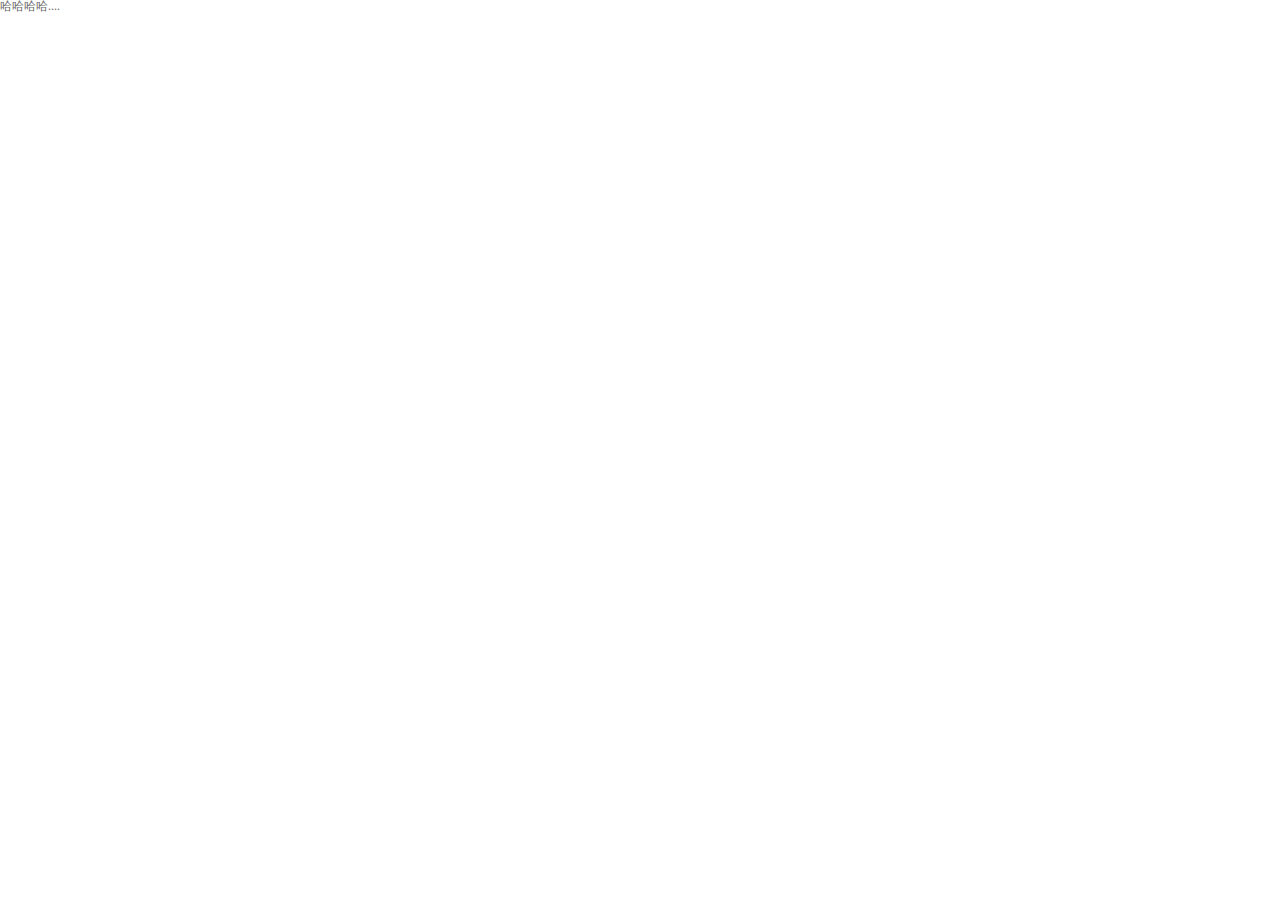
==== front-shopping1/src/main/resources/templates/loca.html @ 25e64f37 "第一次修改" ====
<!DOCTYPE html>
<html lang="en" xmlns="http://www.w3.org/1999/xhtml" xmlns:th="http://www.thymeleaf.org">
<head>
    <meta http-equiv="X-UA-Compatible" content="IE=edge,chrome=1">
    <meta http-equiv="Content-Type" content="text/html; charset=utf-8">
    <meta name="renderer" content="webkit">
    <meta name="viewport" content="width=device-width,initial-scale=1.0,maximum-scale=1,user-scalable=no">
    <title>URS组件</title>
    <style type="text/css">
        html,body,h1,h2,h3,h4,h5,h6,div,dl,dt,dd,ul,ol,li,p,blockquote,pre,hr,figure,table,caption,th,td,form,fieldset,legend,input,button,textarea,menu{margin:0;padding:0;outline:none;}header,footer,section,article,aside,nav,hgroup,address,figure,figcaption,menu,details{display:block;}table{border-collapse:collapse;border-spacing:0;}caption,th{text-align:left;font-weight:normal;}html,body,fieldset,img,iframe,abbr{border:0;}i,cite,em,var,address,dfn{font-style:normal;}[hidefocus],summary{outline:0;}li{list-style:none;}h1,h2,h3,h4,h5,h6,small{font-size:100%;}sup,sub{font-size:83%;}pre,code,kbd,samp{font-family:inherit;}q:before,q:after{content:none;}textarea{overflow:auto;resize:none;}label,summary{cursor:default;}a,button{cursor:pointer;}h1,h2,h3,h4,h5,h6,em,strong,b{font-weight:normal;}del,ins,u,s,a,a:hover,a:active,a:focus{text-decoration:none;outline:none;}body,textarea,input,button,select,keygen,legend{font:12px/1.14 "Microsoft YaHei","微软雅黑","宋体",helvetica,"Hiragino Sans GB";color:#666;outline:0;}body{cursor:default;}input::-ms-clear,input::-ms-reveal{display:none;}a{color:#666;}button{border:0;}html,body{width:100%;height:auto;margin:0;padding:0;background:none;font-family:"Microsoft YaHei","微软雅黑";}input{width:225px;height:42px;padding-left:0;color:#333;border:0;font-size:16px;font-weight:bold;line-height:42px;}input:-webkit-autofill,textarea:-webkit-autofill,select:-webkit-autofill{-webkit-box-shadow:0 0 0 999px #fff inset;}input::-ms-clear{display:none;}input::-ms-reveal{display:none;}input:focus{border:none;outline:none;*border:0;*outline:0;}a,a:active,a:hover,a:visited{text-decoration:none;}input::-webkit-input-placeholder{font-size:14px;font-weight:normal;color:#bdbdbd;line-height:42px;height:42px;}input::-moz-placeholder{font-size:14px;font-weight:normal;color:#bdbdbd;}input:-ms-input-placeholder{font-size:14px;font-weight:normal;color:#bdbdbd;}input::-o-input-placeholder{font-size:14px;font-weight:normal;color:#bdbdbd;}.f-cb,.f-cbli li{zoom:1;}.f-cb:after,.f-cbli li:after{display:block;clear:both;visibility:hidden;height:0;overflow:hidden;content:".";}.f-ib{display:inline-block;*display:inline-block;*zoom:1;}.f-ff1{font-family:"Microsoft YaHei","微软雅黑","宋体",helvetica,"Hiragino Sans GB";}.f-fs12{font-size:12px;}.f-fs14{font-size:14px;}.f-ib{display:inline-block;*display:inline-block;*zoom:1;}.f-taj{text-align:justify;text-justify:inter-ideograph;}.f-wsn{word-wrap:normal;white-space:nowrap;}.f-pre{overflow:hidden;text-align:left;white-space:pre-wrap;word-wrap:break-word;word-break:break-all;}.f-wwb{white-space:normal;word-wrap:break-word;word-break:break-all;}.f-toe{overflow:hidden;word-wrap:normal;white-space:nowrap;text-overflow:ellipsis;}.f-dn,.f-urs-dn{display:none !important;}.f-fl{float:left;}.f-fr{float:right;}.f-cp{cursor:pointer;}.f-vam,.f-vama *{vertical-align:middle;}.f-du,.f-du:hover{text-decoration:underline;}.f-db{display:block;}.f-vih{visibility:hidden;}.f-viv{visibility:visible;}@-webkit-keyframes flip{0%{-webkit-transform:perspective(2000px) rotateY(0deg);}100%{-webkit-transform:perspective(2000px) rotateY(90deg);}}@-webkit-keyframes flip_out{0%{-webkit-transform:perspective(2000px) rotateY(-90deg);}100%{-webkit-transform:perspective(2000px) rotateY(0deg);}}@keyframes flip{0%{transform:perspective(2000px) rotateY(0deg);}100%{transform:perspective(2000px) rotateY(90deg);}}@keyframes flip_out{0%{transform:perspective(2000px) rotateY(-90deg);}100%{transform:perspective(2000px) rotateY(0deg);}}@-webkit-keyframes shake{0%,100%{-webkit-transform:translateX(0);transform:translateX(0);}10%,30%,50%,70%,90%{-webkit-transform:translateX(-10px);transform:translateX(-10px);}20%,40%,60%,80%{-webkit-transform:translateX(10px);transform:translateX(10px);}}@keyframes shake{0%,100%{-webkit-transform:translateX(0);-ms-transform:translateX(0);transform:translateX(0);}10%,30%,50%,70%,90%{-webkit-transform:translateX(-10px);-ms-transform:translateX(-10px);transform:translateX(-10px);}20%,40%,60%,80%{-webkit-transform:translateX(10px);-ms-transform:translateX(10px);transform:translateX(10px);}}.shake{-webkit-animation-name:shake;animation-name:shake;}@-webkit-keyframes fadeInDown{0%{opacity:0;-webkit-transform:translateY(-20px);transform:translateY(-20px);}100%{opacity:1;-webkit-transform:translateY(0);transform:translateY(0);}}@keyframes fadeInDown{0%{opacity:0;-webkit-transform:translateY(-20px);-ms-transform:translateY(-20px);transform:translateY(-20px);}100%{opacity:1;-webkit-transform:translateY(0);-ms-transform:translateY(0);transform:translateY(0);}}.fadeInDown{-webkit-animation-name:fadeInDown;animation-name:fadeInDown;}@-webkit-keyframes fadeOut{0%{opacity:1;}100%{opacity:0;}}@keyframes fadeOut{0%{opacity:1;}100%{opacity:0;}}.fadeOut{-webkit-animation-name:fadeOut;animation-name:fadeOut;}@-webkit-keyframes zoomIn{0%{opacity:0;-webkit-transform:scale3d(0.3,0.3,0.3);transform:scale3d(0.3,0.3,0.3);}50%{opacity:1;}}@-webkit-keyframes fadeIn{0%{opacity:0;}100%{opacity:1;}}@keyframes fadeIn{0%{opacity:0;}100%{opacity:1;}}.fadeIn{-webkit-animation-name:fadeIn;animation-name:fadeIn;}@-webkit-keyframes bounceIn{0%,100%,20%,40%,60%,80%{-webkit-transition-timing-function:cubic-bezier(0.215,0.61,0.355,1);transition-timing-function:cubic-bezier(0.215,0.61,0.355,1);}0%{opacity:0;-webkit-transform:scale3d(0.3,0.3,0.3);transform:scale3d(0.3,0.3,0.3);}20%{-webkit-transform:scale3d(1.1,1.1,1.1);transform:scale3d(1.1,1.1,1.1);}40%{-webkit-transform:scale3d(0.9,0.9,0.9);transform:scale3d(0.9,0.9,0.9);}60%{opacity:1;-webkit-transform:scale3d(1.03,1.03,1.03);transform:scale3d(1.03,1.03,1.03);}80%{-webkit-transform:scale3d(0.97,0.97,0.97);transform:scale3d(0.97,0.97,0.97);}100%{opacity:1;-webkit-transform:scale3d(1,1,1);transform:scale3d(1,1,1);}}@keyframes bounceIn{0%,100%,20%,40%,60%,80%{-webkit-transition-timing-function:cubic-bezier(0.215,0.61,0.355,1);transition-timing-function:cubic-bezier(0.215,0.61,0.355,1);}0%{opacity:0;-webkit-transform:scale3d(0.3,0.3,0.3);-ms-transform:scale3d(0.3,0.3,0.3);transform:scale3d(0.3,0.3,0.3);}20%{-webkit-transform:scale3d(1.1,1.1,1.1);-ms-transform:scale3d(1.1,1.1,1.1);transform:scale3d(1.1,1.1,1.1);}40%{-webkit-transform:scale3d(0.9,0.9,0.9);-ms-transform:scale3d(0.9,0.9,0.9);transform:scale3d(0.9,0.9,0.9);}60%{opacity:1;-webkit-transform:scale3d(1.03,1.03,1.03);-ms-transform:scale3d(1.03,1.03,1.03);transform:scale3d(1.03,1.03,1.03);}80%{-webkit-transform:scale3d(0.97,0.97,0.97);-ms-transform:scale3d(0.97,0.97,0.97);transform:scale3d(0.97,0.97,0.97);}100%{opacity:1;-webkit-transform:scale3d(1,1,1);-ms-transform:scale3d(1,1,1);transform:scale3d(1,1,1);}}.bounceIn{-webkit-animation-name:bounceIn;animation-name:bounceIn;-webkit-animation-duration:0.75s;animation-duration:0.75s;}#_wmswfctner_id{position:absolute;left:0;top:0;}input{background:#fff;}.headimg,.u-closebtn,.u-checkbox,.u-success,.etimg,.third,.ferrortail,.ferrortail2,.ferrortail3,.btn-qrcode,.i-qrsucc,.cap-box .cap-close{background:url(//urswebzj.nosdn.127.net/webzj_cdn101/sprite_61fbe151ab715649c6b7c4ec39156201.png) -9999px -9999px no-repeat;_background:url(//urswebzj.nosdn.127.net/webzj_cdn101/sprite8_31811e6b333b8188ed4330196ed09dc9.png) -9999px -9999px no-repeat;}.u-logo-img1,.u-logo-img2,.u-logo-img3,.u-zc-agree-select{background:url(//urswebzj.nosdn.127.net/webzj_cdn101/sprite_61fbe151ab715649c6b7c4ec39156201.png) -9999px -9999px no-repeat;_background:url(//urswebzj.nosdn.127.net/webzj_cdn101/sprite8_31811e6b333b8188ed4330196ed09dc9.png) -9999px -9999px no-repeat;}.u-note{padding:0 0 14px 0;}.loading{width:295px;color:#fff;text-align:center;line-height:100%;font-size:14px;height:100%;background-color:#ccc;z-index:9000;position:absolute;top:0;right:0;opacity:0.8;font-weight:700;filter:alpha(opacity = 80);}.loading span{display:none;position:absolute;top:50%;left:50%;margin-top:-30px;margin-left:-80px;}.g-bd{position:relative;width:420px;overflow:hidden;border-radius:4px;background:#fff;}.regManager{padding-top:20px;}.m-header{position:relative;padding:30px 0;}.m-header .headimg{width:150px;height:25px;margin:0 auto;background-position:-16px -28px;}.m-header .line{width:0px;height:20px;border-right:solid 1px #ebedf2;position:absolute;top:50px;}.m-header .u-head1,.m-header .u-head2{width:210px;height:58px;float:left;font-size:18px;text-align:center;border-bottom:solid 1px #ebedf2;line-height:58px;color:#ccc;}.m-header .u-head2{float:right;}.m-header .u-head1.active,.m-header .u-head2.active{color:#000;border-bottom:solid 1px #f53e3a;font-weight:border;}#cnt-box2 .m-header{padding:0;}.u-tab{width:300px;margin:0 auto;padding:0 0 20px 0;}.u-tab .tab0,.u-tab .tab1{background:url(//urswebzj.nosdn.127.net/webzj_cdn101/sprite_61fbe151ab715649c6b7c4ec39156201.png) -9999px -9999px no-repeat;_background:url(//urswebzj.nosdn.127.net/webzj_cdn101/sprite8_31811e6b333b8188ed4330196ed09dc9.png) -9999px -9999px no-repeat;float:right;padding:0 0 0 34px;}.u-tab .tab0{background-position:-380px -440px;height:26px;line-height:26px;}.u-tab .tab1{background-position:-380px -380px;height:26px;line-height:26px;}.u-tab .tab0.active{background-position:-380px -478px;}.u-tab .tab1.active{background-position:-380px -410px;}.u-tab .active{color:#f53e3a;}.m-cnt{padding:0 50px;-webkit-user-select:none;}.m-cnt .inputbox{z-index:19;position:relative;height:44px;margin-bottom:0px;border:1px solid #c5cddb;background:#fff;font-size:12px;line-height:44px;}.m-cnt .inputbox2{margin-bottom:0;}.m-cnt .inputbox3{z-index:19;position:relative;margin-bottom:24px;font-size:14px;}.m-cnt .inputbox3 .tip{margin-top:8px;color:#999;}.m-cnt .inputbox3 .mobile{margin-top:24px;font-size:18px;color:#333;}.m-cnt .inputbox.active{border:1px solid #4aafe9;}.m-cnt .inputbox.error-color{border:1px solid #fa6060;}.m-cnt .inputbox.active .m-ferror{display:none;}.m-cnt .u-logo,.m-cnt .u-input,.m-cnt .u-tip{height:100%;}.m-cnt .u-logo{float:left;width:21px;text-align:center;padding:0 5px 0 10px;}.m-cnt .u-logo div{display:inline-block;width:22px;height:24px;margin-top:10px;*display:inline;*zoom:1;}.m-cnt .u-logo .u-logo-img1{background-position:-251px -86px;}.m-cnt .u-logo .u-logo-img2{background-position:-291px -86px;}.m-cnt .u-logo .u-logo-img3{background-position:2px -478px;}.m-cnt .u-sep{float:left;width:0;height:24px;margin-top:8px;border:none;border-left:1px solid #dce2ec;*line-height:0;*border:0;}.m-cnt .u-input{position:relative;float:left;}.m-cnt .u-input .js-mhd-parent{position:initial;}.m-cnt .ckie6{_margin-left:6px;}.m-cnt #password-box{*z-index:10;}.m-cnt #checkcode-box{*z-index:20;}.m-cnt .u-input input{height:42px;line-height:42px;padding-left:8px;}.m-cnt #register-form input.zcemail{width:265px;}.m-cnt #phone-form,.m-cnt #otp-form{height:260px;}.m-cnt .t-appeal{padding-bottom:40px;}.m-cnt .t-appeal a{color:#4cb5ff;}.m-cnt .t-appeal a:hover{color:#4b95ca;}.m-cnt #ppc-form{height:275px;}.m-cnt #ppc-form .m-ppcbox{width:221px;margin:0 auto;padding:25px 0 12px;}.m-cnt #ppc-form .i-card{display:inline-block;*display:inline;*zoom:1;width:32px;border:solid 1px #e5e5e5;margin:0 18px;color:#999;background:#ccc;}.m-cnt #ppc-form .i-card .coord{display:block;height:29px;width:32px;font-size:14px;color:#fff;line-height:29px;text-align:center;}.m-cnt #ppc-form .i-card .coord.clr1{background:#a3c66c;}.m-cnt #ppc-form .i-card .coord.clr2{background:#c64e41;}.m-cnt #ppc-form .i-card .coord.clr3{background:#467ec3;}.m-cnt #ppc-form .i-card .c-ipt{display:block;width:100%;height:32px;font-size:14px;color:#333;line-height:29px;text-align:center;}.m-cnt .u-tip{display:none;float:right;padding:0 10px;}.m-cnt .u-upsms-tip{display:block;}.m-cnt .u-upsms-tip .u-clear{background-position:-60px -89px;}@-webkit-keyframes tada{0%{-webkit-transform:rotate(0);}10%,20%{-webkit-transform:rotate(-9deg);}30%,50%,70%,90%{-webkit-transform:rotate(9deg);}40%,60%,80%{-webkit-transform:rotate(-9deg);}100%{-webkit-transform:rotate(0);}}.m-cnt .u-shake{-webkit-animation:tada 1s 0s ease both;-moz-animation:tada 1s 0s ease both;-ms-animation:tada 1s 0s ease both;-o-animation:tada 1s 0s ease both;animation:tada 1s 0s ease both;}.m-cnt .u-success{display:inline-block;width:20px;height:20px;margin-top:12px;cursor:pointer;vertical-align:top;*display:inline;*zoom:1;}.m-cnt .statusTxt .u-success{margin-top:7px;}.m-cnt .u-suc{background-position:-194px -89px;}.m-cnt .u-clear{background-position:-147px -89px;}.m-cnt .u-eye{background-position:-179px -476px;width:22px;}.m-cnt .eyeactive .u-eye{background-position:-94px -476px;width:22px;}.m-cnt .ie67span{position:relative;*top:10px;_top:0;zoom:1;}.m-cnt #login-form .u-label{width:267px;}.m-cnt #login-form .m-ckcnt .u-label,.m-cnt #login-form .m-ckcnt input.cktext,.m-cnt #login-form .m-mb .u-label{width:130px;}.m-cnt #login-form .m-ckcnt{margin-top:16px;}.m-cnt .slidebox{margin-top:16px;z-index:399;}.m-cnt .u-label{position:absolute;width:306px;z-index:100;top:0;left:10px;color:#bdbdbd;font-size:14px;font-weight:normal;cursor:text;}.m-cnt .pr-domain{height:33px;line-height:33px;color:#616161;font-size:16px;overflow:hidden;display:block;right:-86px;position:absolute;top:5px;background:#fff;white-space:nowrap;}.m-cnt .m-ferror{position:absolute;top:-31px;left:-1px;width:225px;height:37px;color:#fff;border-radius:2px;font-size:0;*top:-40px;}.m-cnt .m-ferror div{display:inline-block;overflow:hidden;*display:inline;*zoom:1;}.m-cnt .m-ferror .ferrorhead{width:auto;height:37px;padding-right:8px;padding-left:32px;color:#999;background-position:0 -340px;font-size:12px;line-height:28px;}.m-cnt .m-ferror .ferrortail{width:3px;height:37px;background-position:0 -421px;*position:relative;*top:0px;}.m-cnt .m-nerror{top:-31px;left:-1px;color:#fff;border-radius:2px;font-size:0;*top:-40px;margin-bottom:0px;margin-top:16px;}.m-cnt .m-nerror a{text-decoration:underline;}.m-cnt .m-nerror div{display:inline-block;overflow:hidden;*display:inline;*zoom:1;}.m-cnt .m-nerror .ferrorhead,.m-cnt .m-nerror .ferrorhead2,.m-cnt .m-nerror .ferrorhead3{width:298px;margin-top:-3px;color:#fa5b5b;font-size:12px;line-height:20px;vertical-align:top;word-break:break-all;}.m-cnt .m-nerror .ferrorhead a,.m-cnt .m-nerror .ferrorhead2 a,.m-cnt .m-nerror .ferrorhead3 a{color:#4aafe9;text-decoration:none;}.m-cnt .m-nerror .ferrorhead2,.m-cnt .m-nerror .ferrorhead3{color:#000;}.m-cnt .m-nerror strong{color:#4aafe9;}.m-cnt .m-nerror .ferrortail,.m-cnt .m-nerror .ferrortail2,.m-cnt .m-nerror .ferrortail3{height:15px;width:18px;background-position:-217px -34px;*position:relative;*top:0;}.m-cnt .m-nerror .ferrortail2{background-position:-316px -33px;}.m-cnt .m-nerror .ferrortail3{background-position:-249px -405px;width:20px;height:16px;}.m-cnt .m-ckcnt{font-size:0;}.m-cnt .m-ckcnt .inputbox{display:inline-block;vertical-align:top;*display:inline;*zoom:1;}.m-cnt .ckin{width:188px;float:left;}.m-cnt #register-form input.cktext{width:130px;}.m-cnt #register-form input.cktext[disabled],.m-cnt input.cktext:disabled{background:none;}.m-cnt .ckimgbox{width:118px;margin-left:10px;text-align:center;}.m-cnt .ckimg{width:118px;height:44px;cursor:pointer;border-radius:2px;line-height:44px;}.m-cnt .m-pccnt .ph-tip{padding:0 0 16px 0px;color:#999;}.m-cnt .m-pcbox{font-size:0;margin-top:16px;}.m-cnt .m-pcbox .u-label{width:176px;}.m-cnt .m-pc{display:inline-block;width:188px;vertical-align:top;*display:inline;*zoom:1;}.m-cnt .m-pc .pcin{width:130px;}.m-cnt .pcbtn{display:inline-block;margin-left:10px;vertical-align:top;*display:inline;*zoom:1;}.m-cnt .pcbtn a{display:block;width:120px;height:46px;text-align:center;color:#fff;font-size:14px;background:#2c82ff;line-height:46px;}.m-cnt .pcbtn a:hover{background:#2c82ff;}.m-cnt .pcbtn a:active{background:#2c82ff;}.m-cnt .pcbtn a.disable,.m-cnt .pcbtn a.disable:hover,.m-cnt .pcbtn a.disable:active{background:#ddd;color:#999;}.m-cnt .un-login,.m-cnt .zc-un-login{width:14px;height:14px;margin:0;opacity:0;-moz-opacity:0;-khtml-opacity:0;filter:alpha(opacity = 0);}.m-cnt .m-etbox{margin-top:-10px;margin-right:-50px;margin-bottom:10px;margin-left:-50px;padding:10px 50px 10px 50px;border-top:1px solid #e6e9f0;border-bottom:1px solid #e6e9f0;background-color:#fafbfd;}.m-cnt .m-etbox .ettip{font-size:0;}.m-cnt .m-etbox .etimgbox{display:inline-block;width:14px;height:18px;margin-top:2px;vertical-align:top;*display:inline;*zoom:1;}.m-cnt .m-etbox .etimg{display:block;width:14px;height:14px;background-position:-320px -275px;}.m-cnt .m-etbox .ettext{display:inline-block;width:300px;margin-left:6px;vertical-align:top;color:#fb493d;font-size:11px;line-height:18px;*display:inline;*zoom:1;}.m-cnt .m-etbox .ettext strong{font-weight:700;color:#2d85be;}.m-cnt .m-etbox .ettext a{cursor:pointer;text-decoration:underline;color:#2c85bf;}.m-cnt .m-unlogin{padding:2px 0 9px 0;font-size:0;height:16px;line-height:16px;}.m-cnt .m-unlogin label,.m-cnt .m-unlogin input{cursor:pointer;}.m-cnt .m-unlogin .b-unlogn{display:block;width:104px;float:left;border-right:solid 1px #ccc;margin-right:8px;}.m-cnt .m-unlogin .b-unlogn .u-checkbox{display:block;float:left;width:14px;height:14px;cursor:pointer;border:solid 1px #aaa;color:#999;font-size:12px;}.m-cnt .m-unlogin .b-unlogn .u-checkbox-select{background-position:-330px -92px;}.m-cnt .m-unlogin .b-unlogn label{display:block;float:left;height:16px;padding-left:8px;font-size:12px;color:#999;line-height:17px;}.m-cnt .m-unlogin .b-unlogn label:hover{color:#666;}.m-cnt .m-unlogin .b-unlogn label:active{color:#666;}.m-cnt .m-unlogin .forgetpwd,.m-cnt .m-unlogin .forgetpwdReg{float:left;height:12px;text-decoration:none;cursor:pointer;color:#999;font-size:12px;line-height:16px;*padding-left:5px;}.m-cnt .m-unlogin .forgetpwd:hover,.m-cnt .m-unlogin .forgetpwdReg:hover{color:#666;}.m-cnt .m-unlogin .u-regbtn{cursor:pointer;font-size:12px;float:right;line-height:16px;}.m-cnt .m-unlogin .u-regbtn.bgcolor{color:#999;}.m-cnt .m-unlogin .u-regbtn.bgcolor:hover{color:#666;}.m-cnt .m-unlogin .u-regbtn.bgcolor:active{color:#666;}.m-cnt .m-unlogin .u-regbtn.bgcolor{color:#999;}.m-cnt .m-unlogin .u-regbtn.bgcolor:hover{color:#666;}.m-cnt .m-unlogin .u-regbtn.bgcolor:active{color:#666;}.m-cnt .m-sug{position:absolute;z-index:1000;top:42px;left:-1px;overflow:hidden;width:318px;border:1px solid #ccc;background:#fafbfd;font-size:12px;}.m-cnt #login-form .m-sug{left:-37px;border-radius:0 0 4px 4px;}.m-cnt .m-sug-ie10{top:40px \0;}.m-cnt .m-sug .itm{height:30px;padding-left:15px;cursor:pointer;color:#909ab0;line-height:30px;}.m-cnt #login-form .m-sug .itm{padding-left:45px;}.m-cnt .m-sug .js-selected{position:relative;height:28px;color:#2e343c;background:#e1eaf1;line-height:28px;}.m-cnt .js-selected .select-tip{position:absolute;display:none;top:0;left:0;width:6px;height:100%;background:#2c85bd;}.u-pwdtext{display:none !important;position:absolute;top:0;left:0;z-index:-1;}.m-ologin{height:26px;text-align:left;color:#9fabbf;}.m-ologin .otip{width:84px;height:26px;font-size:14px;line-height:26px;}.m-ologin .olist{height:26px;margin-left:89px;}.m-ologin .olist div{display:inline-block;vertical-align:top;*display:inline;*zoom:1;}.u-loginbtn{display:block;width:100%;height:44px;cursor:pointer;text-align:center;color:#fff;background:#ddd;font-size:18px;line-height:44px;}.u-loginbtn:hover{color:#fff;}.u-loginbtn:active{color:#edc8c8;}.u-btn-loading{background:url(//urswebzj.nosdn.127.net/webzj_cdn101/loading_50c5e3e79b276c92df6cc52caeb464f0.gif) center center no-repeat !important;_background:url(//urswebzj.nosdn.127.net/webzj_cdn101/loading_50c5e3e79b276c92df6cc52caeb464f0.gif) center center no-repeat !important;background-color:#ca5252 !important;opacity:0.7;filter:alpha(opacity = 70);}.loginbox,.unlockbox{margin-bottom:16px;margin-top:16px;}.loginbox{margin-top:16px;margin-bottom:12px;}.u-btn{border-radius:3px;text-align:center;display:block;*display:inline-block;zoom:1;color:#fff;}.u-btn-big{width:320px;height:46px;font-size:20px;line-height:46px;}.u-btn-small{width:200px;height:20px;font-size:12px;line-height:20px;}.u-btn-middle1{margin:16px 0 0 0;width:320px;height:44px;font-size:16px;line-height:44px;display:inline-block;*display:inline-block;*zoom:1;}.u-btn-middle2{margin:0;margin-left:10px;width:114px;height:44px;font-size:16px;line-height:44px;display:inline-block;*display:inline-block;*zoom:1;}.u-btn-middle3{margin:0;width:145px;height:44px;font-size:18px;line-height:44px;text-align:center;border-radius:0;display:inline-block;*display:inline-block;*zoom:1;}.u-btn-bg{display:block;width:108px;height:28px;cursor:pointer;text-align:center;border-radius:2px;font-size:11px;line-height:28px;}.u-btn.bgcolor{color:#999;height:42px;line-height:42px;border:1px solid #999;}.u-btn-tiny{width:110px;height:28px;line-height:28px;border:1px solid #2c85bf;color:#2c85bf;}a.u-btn-tiny:hover{color:#2c85bf;}a.weibo,a.qq,a.weixin,a.yixin,a.renren,a.facebook,a.alipay{display:inline-block;margin:0 4px;cursor:pointer;*display:inline;*zoom:1;}a.weibo{width:22px;height:26px;background-position:-71px -140px;}a.qq{width:18px;height:26px;background-position:-217px -140px;}a.weixin{width:22px;height:26px;background-position:-376px -140px;}a.yixin{width:16px;height:26px;background-position:-71px -188px;}a.alipay{width:23px;height:26px;background-position:-377px -272px;}a.renren{width:18px;height:26px;background-position:-217px -186px;}a.facebook{width:10px;height:26px;background-position:-382px -188px;}a.weibo:hover{background-position:-2px -140px;}a.qq:hover{background-position:-142px -140px;}a.weixin:hover{background-position:-296px -140px;}a.yixin:hover{background-position:-5px -188px;}a.renren:hover{background-position:-142px -186px;}a.alipay:hover{width:23px;height:26px;background-position:-377px -229px;}a.facebook:hover{background-position:-302px -188px;}.cnt-box-include .u-closebtn{display:none;}.u-closebtn{position:absolute;top:16px;right:16px;width:30px;height:30px;cursor:pointer;-webkit-transition:-webkit-transform 0.5s;-moz-transition:-moz-transform 0.5s;-o-transition:-o-transform 0.5s;transition:transform 0.5s;background-position:-99px -85px;}.u-closebtn1{background-position:-99px -85px;}.u-closebtn:hover{-webkit-transform:rotate(180deg);-moz-transform:rotate(180deg);-ms-transform:rotate(180deg);-o-transform:rotate(180deg);transform:rotate(180deg);}.m-sep{display:none;height:11px;text-align:center;}.m-sep .leftsep,.m-sep .rightsep{width:165px;height:6px;border-bottom:1px solid #d5dde8;}.m-sep .centertext{height:11px;font-size:11px;line-height:11px;text-align:center;color:#909eb5;}.m-footer{position:relative;padding:12px 50px 28px;}.m-footer .tip{line-height:28px;color:#999;font-size:12px;}.m-footer .m-pccnt{display:none;}.m-footer .m-pcbox{font-size:0;}.m-footer .m-pc{display:inline-block;width:188px;vertical-align:top;*display:inline;*zoom:1;}.m-footer .m-pc .pcin{width:130px;}.m-footer .pcbtn{display:inline-block;margin-left:10px;vertical-align:top;*display:inline;*zoom:1;}.m-footer .pcbtn a{display:block;width:120px;height:42px;text-align:center;color:#fff;background:#2aa8be;font-size:14px;line-height:42px;border-radius:0;}.m-footer .pcbtn a:hover{background:#3fb9ce;}.m-footer .pcbtn a:active{background:#1699b0;}.m-footer .pcbtn .adisable,.m-footer .pcbtn a.disable:hover,.m-footer .pcbtn a.disable:active{background:#ddd;color:#999;}.m-footer #cnt-box{width:420px;overflow:hidden;border-radius:4px;background:#fff;}.m-footer .btn-qrcode{position:absolute;width:54px;height:55px;right:0;bottom:0;background-position:-63px -251px;color:#fff;-webkit-transition:background-position 0.6s ease 0s;-moz-transition:background-position 0.6s ease 0s;-ms-transition:background-position 0.6s ease 0s;-o-transition:background-position 0.6s ease 0s;transition:background-position 0.6s ease 0s;border-radius:100px 0 0 0;}.m-footer .btn-qrcode.pc{background-position:-10px -304px;}.fur-vip{position:absolute;top:147px;left:50px;z-index:999;width:320px;height:230px;background:url(//urswebzj.nosdn.127.net/webzj_cdn101/vip_94b2cc6d3f2f37bb5103c84095f23c14.jpg) 0 0 no-repeat;}.fur-vip .btn-vip{top:153px;left:114px;position:absolute;border:solid 1px #afa96d;border-radius:3px;width:100px;height:30px;font-size:13px;color:#afa96d;text-align:center;line-height:30px;}.u-zc-agree{display:block;float:left;margin-right:5px;width:14px;margin-top:3px;height:14px;cursor:pointer;border:solid 1px #aaa;color:#999;font-size:12px;}.u-zc-agree .zc-un-login{cursor:pointer;}.u-zc-agree-select{background-position:-330px -92px;}.fur-agree{color:#999;}.fur-agree a{color:#999;text-decoration:none;line-height:20px;}.fur-agree a:hover{color:#666;}.fur-btn-agree{width:16px;height:16px;position:relative;top:3px;}.fur-reg-success0,.fur-reg-success1,.fur-reg-success2{width:88px;height:88px;margin:46px auto 24px;background:url(//urswebzj.nosdn.127.net/webzj_cdn101/sp_1873dafc7406a2973ac649387526ca17.png) -9999px -9999px no-repeat;_background:url(//urswebzj.nosdn.127.net/webzj_cdn101/sp8_6230cee07d1f53f9e8d3118bca269bd6.png) -9999px -9999px no-repeat;}.fur-reg-success0{background-position:0 0;}.fur-reg-success1{background-position:0 -206px;}.fur-reg-success2{background-position:0 -363px;}.fur-item{position:relative;}.u-logbtn{cursor:pointer;font-size:12px;float:right;margin-top:14px;position:relative;z-index:999;}.u-logbtn.bgcolor{color:#999;}.u-logbtn.bgcolor:hover{color:#666;}.u-logbtn.bgcolor:active{color:#666;}.u-logbtn.bgcolor{color:#999;}.u-logbtn.bgcolor:hover{color:#666;}.u-logbtn.bgcolor:active{color:#666;}.page-sms .loginbox{padding-bottom:64px;}.page-sms .goback{text-align:right;}.page-sms .goback .backToReg{font-size:14px;color:#5084cb;}.page-sms .small-note{font-size:12px;margin-bottom:15px;color:#9fabbf;}.page-sms .head-note{font-size:14px;color:#000;height:46px;line-height:46px;}.page-sms .smserror2{display:inline-block;width:300px;margin-left:6px;vertical-align:top;font-size:11px;line-height:18px;color:#000;}.page-sms .smserror2 strong{font-weight:700;color:#2d85be;}.m-qrcode{position:relative;color:#333;}.m-qrcode .m-goregqr{text-align:center;}.m-qrcode .m-goregqr a{color:#5584ff;}.m-qrcode .i-qrcode{display:block;width:144px;height:144px;margin:0 auto;padding-top:34px;line-height:160px;text-align:center;color:#aaa;}.m-qrcode .i-qrsucc{margin:0 auto;height:141px;width:151px;background-position:-139px -225px;margin-top:14px;}.m-qrcode .tlt{position:absolute;top:-30px;width:100%;font-size:20px;text-align:center;left:0;}.m-qrcode .warn{position:absolute;padding:50px 0;width:163px;top:23px;left:78px;line-height:32px;background:#f0f0f0;background:rgba(240,240,240,0.8);margin:0 auto;text-align:center;cursor:pointer;font-size:18px;font-weight:bold;}.m-qrcode .subtlt{display:block;text-align:center;font-size:14px;padding:20px 0;}.m-qrcode .subtlt a{color:#5584ff;}.m-qrcode .subtlt a:hover{color:#9cb4f5;}.m-qrcode .subtlt.tip{padding:25px 0 40px 0;}.m-qrcode .subtlt.succ{padding-top:21px;font-size:16px;}.m-qrcode .qrback{display:block;width:120px;margin:0 auto;text-align:center;font-size:14px;padding-top:29px;}.m-qrcode .qrback:hover{color:#4db5ff;}.captcha{position:absolute;background-color:#fff;top:50%;left:50%;z-index:999;border:solid 1px #ccc;width:438px;height:138px;border-radius:5px;margin-left:-219px;margin-top:-134px;box-shadow:0 0 5px #ccc;padding:56px 0 74px 0;}.captcha .inner-cnt{width:320px;margin:0 auto;}.captcha .m-ckcnt{width:320px;margin:0 auto;}.captcha .m-ckcnt .loginbox{margin-bottom:0;margin-top:0;}.captcha .fur-submit,.captcha2 .fur-submit{position:relative;}.captcha .fur-notice,.captcha2 .fur-notice{display:none;}.captcha .fur-item,.captcha2 .fur-item{font-size:16px;color:#2e343c;width:320px;margin:0 auto;padding-bottom:10px;}.captcha .fur-sms-captcha,.captcha2 .fur-sms-captcha{width:320px;margin:0 auto;}.captcha .fur-btn,.captcha2 .fur-btn{width:320px;margin:0 auto;}.captcha .captcha-btn0,.captcha2 .captcha-btn0{width:194px;margin:0;}.captcha .captcha-btn1,.captcha2 .captcha-btn1{width:114px;background:#fff;color:#536586;height:40px;line-height:40px;border-radius:5px;font-size:16px;text-align:center;cursor:pointer;position:absolute;right:0;top:0;border:solid 1px #9fabbf;border-radius:5px;display:block;}.fur-change-email{position:relative;width:320px;height:16px;line-height:16px;font-size:12px;}.fur-change-email a{float:right;line-height:32px;height:32px;outline:none;color:#2d85be;}.fur-page{font-size:14px;}.fur-page b{color:#333;}.fur-note{color:#909ab0;}.fur-page-success-netease,.fur-page-success-3p{display:block;width:320px;margin:0 auto;text-align:center;padding-bottom:1px;color:#999;}.fur-page-success-netease .fur-btn-note,.fur-page-success-3p .fur-btn-note{margin-bottom:70px;text-align:center;}.fur-page-success-netease p,.fur-page-success-3p p{text-align:left;line-height:20px;word-break:break-all;}.fur-page-success-netease h3,.fur-page-success-3p h3{color:#333;font-size:24px;font-weight:normal;padding-bottom:10px;}.fur-page-success-netease b,.fur-page-success-3p b{font-weight:normal;line-height:22px;height:22px;margin-bottom:10px;}.fur-page-success-netease .loginbox,.fur-page-success-3p .loginbox{margin:20px 0 0 0;}.fur-page-success-3p h3{padding-bottom:24px;}.fur-footer-ext{padding-bottom:0;position:relative;margin-top:16px;color:#999;width:100%;font-size:12px;text-align:center;}.fur-footer-ext li{line-height:20px;text-align:left;}.fur-footer-ext .fur-notice{text-align:left;height:110px;width:320px;margin:0 auto;}.fur-footer-ext .fur-notice a{color:#4aafe9;text-decoration:underline;}.fail0,.fail1{position:absolute;top:5px;width:100%;left:0;top:20px;width:100%;height:20px;z-index:999;color:#fff;font-size:14px;text-align:center;}.fail0 .box,.fail1 .box{width:90%;background:#000;opacity:0.7;padding:12px 0;margin:0 auto;}.fail0 .box{max-width:90%;}.m-confirm{width:100%;height:141px;background:#fff;border-radius:4px;top:0;left:0;z-index:99;}.m-confirm .btnbox{width:340px;margin:0 auto;}.m-confirm .note{padding:26px 0 38px 0;text-align:center;font-size:18px;color:#333;}.u-btn-confirm{margin:0;width:160px;height:32px;font-size:16px;line-height:32px;text-align:center;}.btncolor-ext{background:#ddd;color:#fff;margin-left:20px;color:#333;}.ScapTcha div.statusTxt{width:30px;padding-left:0;}.mbItlBox{z-index:29;}.mbItlBox .u-label{left:58px;}.mbItlBox input.dlemail{width:218px;padding-left:58px;}.mbtoggleitl-box{position:absolute;top:30px;right:0;}.mbtoggleitl-box .mbtoggleitl{color:#4cb5ff;}.u-goSmsLogin{color:#4cb5ff;}.u-toggleitlbox{padding-top:8px;text-align:right;}.toggleitl{color:#4cb5ff;}a.toggleitl:hover{color:#4b95ca;}.country{background:url(//urswebzj.nosdn.127.net/webzj_cdn101/sprite_61fbe151ab715649c6b7c4ec39156201.png) -349px -340px no-repeat;position:absolute;left:0;top:3px;height:38px;line-height:38px;width:50px;padding:0;z-index:999;background-color:#fff;text-align:center;}.country em,.u-country em{height:11px;line-height:11px;display:inline-block;margin-right:0.8em;}.country em{margin-top:16px;}.m-country .i-inpt{text-indent:50px;}.m-country .js-placeholder{left:50px !important;}.m-country .u-label{width:250px;padding-left:40px;}.u-country{overflow-y:scroll;border:1px solid #ccc;background:#fff;z-index:9999;position:absolute;width:316px;height:150px;top:0;display:block;padding-left:2px;left:-1px;top:45px;}.u-country a{position:relative;display:block;height:24px;line-height:24px;overflow:hidden;}.u-country a:hover{background:#ccc;}.cap-box{display:block;width:100%;height:100%;position:fixed;top:0;left:0;z-index:999;text-align:center;}.cap-box .cap-title{text-align:left;font-size:14px;}.cap-box .cap-close{background-position:-106px -91px;position:absolute;right:10px;width:16px;height:16px;line-height:16px;font-size:16px;cursor:pointer;}.cap-box .cap-box-mask{background:#ccc;opacity:0.3;filter:alpha(opacity = 30);position:absolute;top:0;left:0;width:100%;height:100%;z-index:999;text-align:center;}.cap-box .cap-box-inner{display:inline-block;background:#fff;border:solid 1px #ccc;position:absolute;top:50%;left:50%;z-index:1000;box-shadow:0 0 10px rgba(0,0,0,0.3);}input:disabled{opacity:1;}.w-exception .close,.w-exception .logo,.w-exception .logo2,.w-exception .logo3{background:url(//urswebzj.nosdn.127.net/webzj_cdn101/sprite_61fbe151ab715649c6b7c4ec39156201.png) -9999px -9999px no-repeat;_background:url(//urswebzj.nosdn.127.net/webzj_cdn101/sprite8_31811e6b333b8188ed4330196ed09dc9.png) -9999px -9999px no-repeat;}.w-exception .warnlogo{background:url(//urswebzj.nosdn.127.net/webzj_cdn101/sp_1873dafc7406a2973ac649387526ca17.png) -9999px -9999px no-repeat;_background:url(//urswebzj.nosdn.127.net/webzj_cdn101/sp8_6230cee07d1f53f9e8d3118bca269bd6.png) -9999px -9999px no-repeat;}.w-exception{width:420px;height:330px;border-radius:3px;}.w-exception .head{width:100%;height:160px;position:relative;}.w-exception .close{width:30px;height:30px;position:absolute;right:16px;top:16px;background-position:-99px -85px;cursor:pointer;}.w-exception .head .top{height:40px;width:100%;}.w-exception .logo{background-position:1px 0;width:267px;height:84px;margin:0 auto;}.w-exception .logo2{background-position:0px -114px;width:320px;height:100px;margin:0 auto;}.w-exception .logo3{background-position:0px -880px;width:303px;height:100px;margin:0 auto;}.w-exception .logo4{background-position:0px -1010px;width:263px;height:100px;margin:0 auto;}.w-exception .warnlogo{width:88px;height:88px;background-position:0 -357px;margin:0 auto;}.w-exception .cnt{padding:40px 58px 58px;}.w-exception .cnt .note{font-size:22px;text-align:center;line-height:32px;margin:16px 0 30px 0;color:#333;}.w-exception .cnt .note2{margin-top:13px;}.w-exception-normal{width:420px;height:330px;border-radius:3px;}.w-exception-normal .btnbox{text-align:center;}.w-exception-normal .head{width:100%;height:160px;position:relative;}.w-exception-normal .close{width:30px;height:30px;position:absolute;right:16px;top:16px;background-position:-99px -85px;cursor:pointer;}.w-exception-normal .head .top{height:40px;width:100%;}.w-exception-normal .logo{background-position:1px 0;width:267px;height:84px;margin:0 auto;}.w-exception-normal .logo2{background-position:0px -114px;width:320px;height:100px;margin:0 auto;}.w-exception-normal .logo3{background-position:0px -880px;width:303px;height:100px;margin:0 auto;}.w-exception-normal .logo4{background-position:0px -1010px;width:263px;height:100px;margin:0 auto;}.w-exception-normal .warnlogo{width:88px;height:88px;background-position:0 -357px;margin:0 auto;}.w-exception-normal .warnlogo img{width:100%;height:100%;}.w-exception-normal .cnt{padding:40px 58px 58px;}.w-exception-normal .cnt .note{font-size:22px;text-align:center;line-height:32px;margin:16px 0 30px 0;color:#333;}.w-exception-normal .cnt .note2{margin-top:13px;}.m-cnt .m-eye{display:none !important;}.m-cnt .u-pwdshow{display:block !important;position:absolute;right:15px;z-index:5;}.u-tip-eye{display:none;float:right;padding:0 10px;}.m-cnt .m-eye-close{right:50px !important;}
        a.agree-dolock{background:#ccc;}a.agree-dolock:hover{background:#ccc;}a.agree-dolock:active{background:#ccc;}
    </style>
    <link rel="stylesheet" type="text/css" href="css/urslogin-web.css">
</head>
<body>
    哈哈哈哈....
</body>
</html>
---- front-shopping1/src/main/resources/templates/css/urslogin-web.css ----
input{width: 180px;}
body{padding: 0;}

.u-logo-img1, .u-logo-img2, .u-logo-img3,.u-tab .tab0, .u-tab .tab1{background:url(//haitao.nos.netease.com/6315f6c8-5227-4ca5-9e45-e21557db8eb5_84_125.png) no-repeat;}
.m-cnt .u-logo .u-logo-img1{background-position: 0px -34px;}
.m-cnt .u-logo .u-logo-img2{background-position: -68px -34px;}
.m-cnt .u-logo .u-logo-img3{background-position: -36px -34px;}
.u-tab .tab0{background-position: 0px 0px;}
.u-tab .tab1{background-position: 0px -15px;}

.g-bd{width: 350px;border-radius:0;background-color: transparent;}
.m-header,.m-footer,.m-cnt .m-unlogin .u-regbtn{display: none;}
.m-cnt{width: 270px;padding:20px 40px 15px;background-color:#fff;}
.m-cnt .u-input input{padding-left: 0px;height: 30px;line-height: 30px;font-size:14px;font-weight: normal;}
.m-cnt .u-input input::-webkit-input-placeholder{line-height:30px;height:30px;}

.m-cnt .m-nerror .ferrorhead, .m-cnt .m-nerror .ferrorhead2{width:250px;}
.m-cnt .m-unlogin .b-unlogn{border-right: none;}
.m-cnt .m-unlogin .forgetpwd,.m-cnt .m-unlogin .forgetpwdReg{float: right;}
.m-cnt .m-unlogin .b-unlogn label:hover,.m-cnt .m-unlogin .forgetpwd:hover, .m-cnt .m-unlogin .forgetpwdReg:hover{color:#e31436;}
.m-cnt #login-form .u-label{width: 188px;}
.m-cnt .m-nerror{margin-top:10px;}

.m-cnt #login-form .m-sug{width:268px;top:33px;left:-40px;max-height:150px;}
.m-sug .itm{height: 14px;min-width:213px;_width:213px;}
.m-cnt #login-form .m-sug .itm{padding-left:39px;}
.m-cnt #login-form .m-ckcnt input.cktext{width: 112px;padding-left: 8px;}
.m-cnt .ckin{width: 130px;}

.m-cnt .inputbox{height: 34px;line-height: 30px;border-color:#d5d5d5;border-radius:2px;}
.m-cnt .u-input{height: 30px;margin: 2px 0;}
.m-cnt .u-logo div{width:17px;height:18px;margin-top: 8px;}
.m-cnt .u-success{margin-top: 7px;}
.m-cnt .ScapTcha .u-success{margin-top: 1px;}
.m-cnt .u-logo{width: 17px;padding: 0 11px;}

.m-cnt .ckimg{height: 34px;}
.m-ckcnt .u-input{border-left:none;}

.u-loginbtn{height: 36px;background-color:#E31436;color: #fff;border-radius: 2px;line-height: 36px;font-size: 14px;}
.u-loginbtn:hover{background-color:#F5345E}

.w-exception{width: 350px;height: 270px;background-color: #fff;}
.w-exception .cnt{padding: 10px;}
.w-exception .cnt .note{margin:6px 0 26px;font-size: 20px;line-height: 28px;}
.w-exception .warnlogo{width: 44px;height: 44px;margin: 35px auto 6px;background:url(//haitao.nos.netease.com/1e819814-17db-40f5-a66c-3c7fd7561d16_44_44.png) 0 0;}
.w-exception .btnbox{margin-left: 54px;}
.w-exception .btnbox a{float: none;width: 90px;height: 34px;margin: 0 10px;line-height: 34px;font-size: 14px;border:1px solid #e31436;background-color: #e31436;color:#fff;}
.w-exception .btnbox .j-redirect{background-color: #fff; color: #333;border-color: #ccc;}

.w-exception-normal{width: 350px;height: 270px;background-color: #fff;}
.w-exception-normal .cnt{padding: 10px;}
.w-exception-normal .cnt .note{margin:6px 0 26px;font-size: 20px;line-height: 28px;}
.w-exception-normal .warnlogo{width:44px;height:44px;margin:35px auto 6px;
    /* background:url("../../../images/login/warning.png") 0 0; */
}
.w-exception-normal .btnbox{margin-left: 50px; width: 230px;}
.w-exception-normal .btnbox a{float: left;width: 90px;height: 34px;margin: 0 10px;line-height: 34px;font-size: 14px;border:1px solid #e31436;background-color: #e31436;color:#fff;}
.w-exception-normal .btnbox .j-redirect{background-color: #fff; color: #333;border-color: #ccc;}

#loading{display: none;}
.m-cnt .ncpt_widget .ncpt_slide_bg{border:1px solid #ddd;background:#eee;}
.ncpt_widget .ncpt_hint_txt{color:#666;}

.m-nerror.f-dn{display: block !important;visibility: hidden;height: 17px;overflow: hidden;}
.m-cnt .m-nerror{margin-top:6px;}
.loginbox{margin-top:7px;margin-bottom:10px;}
.m-cnt .m-unlogin{padding:0 0 15px 0;}

.u-tab{width:270px;padding:0 0 10px 0;}
.u-tab .tab1,.u-tab .tab0{height: 14px;padding-left: 17px;line-height: 14px;}
.u-tab .tab1:hover,.u-tab .tab0:hover{color:#e31436;}
.u-tab .tab1:hover{background-position:0 -110px;}
.u-tab .tab0:hover{background-position:0 -95px;}

.m-cnt .m-pc{width:268px;}
.m-pccnt{position:relative;}
.m-cnt .m-pcbox{position:relative;}
.m-cnt .pcbtn{position:absolute;top:1px;right:1px;z-index: 100;}
.m-cnt .pcbtn a{height:34px;width:96px;line-height:32px;background-color:#eee;color:#333;border-left: #d5d5d5 solid 1px;}
.m-cnt .pcbtn a:hover{color:#e31436;background-color:#f6f6f6;}
.m-cnt .m-pc .pcin{padding-left:8px;}
.ScapTcha div.statusTxt{margin-top:4px;}
.m-cnt .reg-phone-nomobile-box .u-toggleitlbox .j-cgp {display: none;}
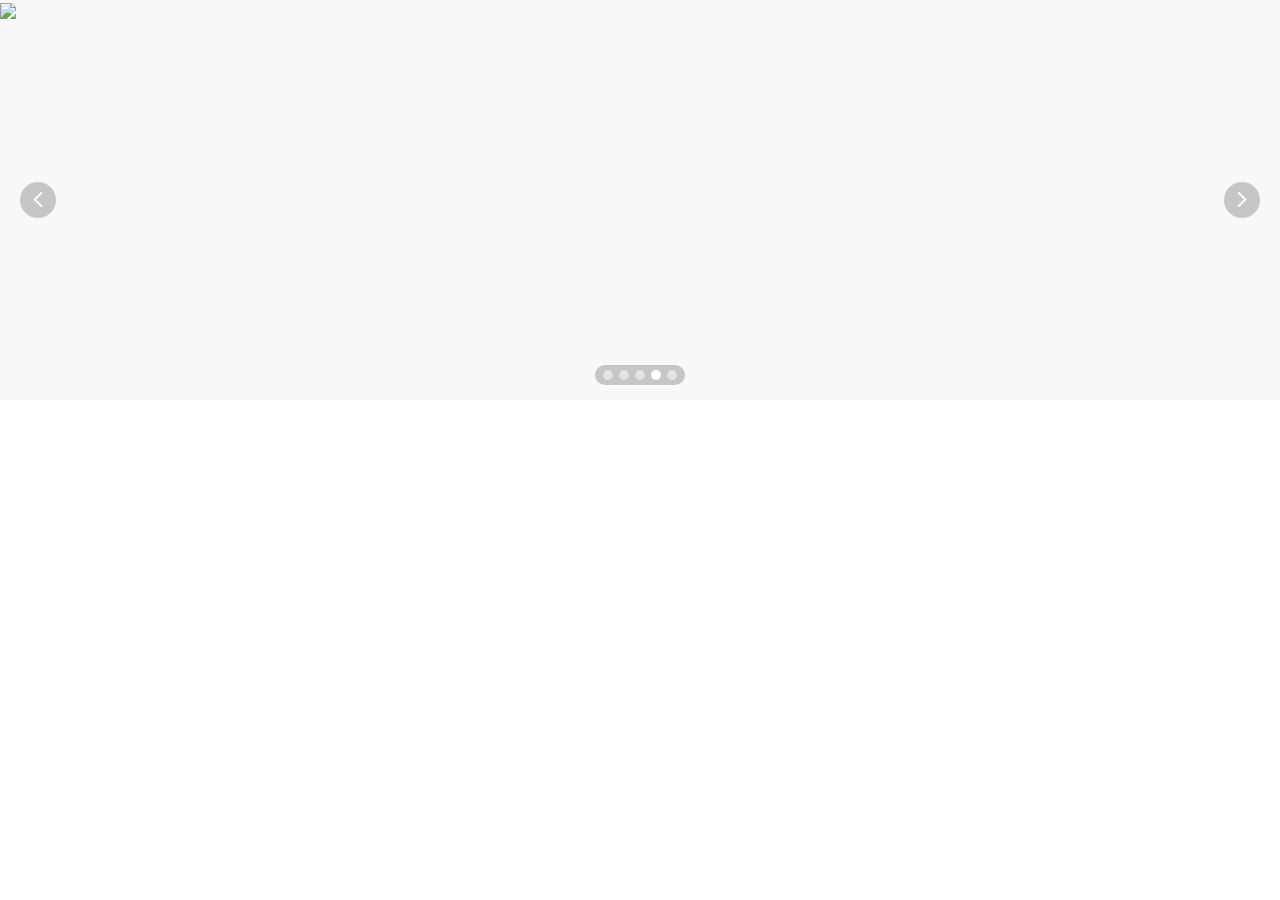
==== commit cad79fef: "第一次修改" ====
--- a/front-shopping1/src/main/resources/templates/loca.html
+++ b/front-shopping1/src/main/resources/templates/loca.html
@@ -1,18 +1,75 @@
 <!DOCTYPE html>
 <html lang="en" xmlns="http://www.w3.org/1999/xhtml" xmlns:th="http://www.thymeleaf.org">
 <head>
-    <meta http-equiv="X-UA-Compatible" content="IE=edge,chrome=1">
-    <meta http-equiv="Content-Type" content="text/html; charset=utf-8">
-    <meta name="renderer" content="webkit">
-    <meta name="viewport" content="width=device-width,initial-scale=1.0,maximum-scale=1,user-scalable=no">
+    <meta charset="UTF-8">
     <title>URS组件</title>
-    <style type="text/css">
-        html,body,h1,h2,h3,h4,h5,h6,div,dl,dt,dd,ul,ol,li,p,blockquote,pre,hr,figure,table,caption,th,td,form,fieldset,legend,input,button,textarea,menu{margin:0;padding:0;outline:none;}header,footer,section,article,aside,nav,hgroup,address,figure,figcaption,menu,details{display:block;}table{border-collapse:collapse;border-spacing:0;}caption,th{text-align:left;font-weight:normal;}html,body,fieldset,img,iframe,abbr{border:0;}i,cite,em,var,address,dfn{font-style:normal;}[hidefocus],summary{outline:0;}li{list-style:none;}h1,h2,h3,h4,h5,h6,small{font-size:100%;}sup,sub{font-size:83%;}pre,code,kbd,samp{font-family:inherit;}q:before,q:after{content:none;}textarea{overflow:auto;resize:none;}label,summary{cursor:default;}a,button{cursor:pointer;}h1,h2,h3,h4,h5,h6,em,strong,b{font-weight:normal;}del,ins,u,s,a,a:hover,a:active,a:focus{text-decoration:none;outline:none;}body,textarea,input,button,select,keygen,legend{font:12px/1.14 "Microsoft YaHei","微软雅黑","宋体",helvetica,"Hiragino Sans GB";color:#666;outline:0;}body{cursor:default;}input::-ms-clear,input::-ms-reveal{display:none;}a{color:#666;}button{border:0;}html,body{width:100%;height:auto;margin:0;padding:0;background:none;font-family:"Microsoft YaHei","微软雅黑";}input{width:225px;height:42px;padding-left:0;color:#333;border:0;font-size:16px;font-weight:bold;line-height:42px;}input:-webkit-autofill,textarea:-webkit-autofill,select:-webkit-autofill{-webkit-box-shadow:0 0 0 999px #fff inset;}input::-ms-clear{display:none;}input::-ms-reveal{display:none;}input:focus{border:none;outline:none;*border:0;*outline:0;}a,a:active,a:hover,a:visited{text-decoration:none;}input::-webkit-input-placeholder{font-size:14px;font-weight:normal;color:#bdbdbd;line-height:42px;height:42px;}input::-moz-placeholder{font-size:14px;font-weight:normal;color:#bdbdbd;}input:-ms-input-placeholder{font-size:14px;font-weight:normal;color:#bdbdbd;}input::-o-input-placeholder{font-size:14px;font-weight:normal;color:#bdbdbd;}.f-cb,.f-cbli li{zoom:1;}.f-cb:after,.f-cbli li:after{display:block;clear:both;visibility:hidden;height:0;overflow:hidden;content:".";}.f-ib{display:inline-block;*display:inline-block;*zoom:1;}.f-ff1{font-family:"Microsoft YaHei","微软雅黑","宋体",helvetica,"Hiragino Sans GB";}.f-fs12{font-size:12px;}.f-fs14{font-size:14px;}.f-ib{display:inline-block;*display:inline-block;*zoom:1;}.f-taj{text-align:justify;text-justify:inter-ideograph;}.f-wsn{word-wrap:normal;white-space:nowrap;}.f-pre{overflow:hidden;text-align:left;white-space:pre-wrap;word-wrap:break-word;word-break:break-all;}.f-wwb{white-space:normal;word-wrap:break-word;word-break:break-all;}.f-toe{overflow:hidden;word-wrap:normal;white-space:nowrap;text-overflow:ellipsis;}.f-dn,.f-urs-dn{display:none !important;}.f-fl{float:left;}.f-fr{float:right;}.f-cp{cursor:pointer;}.f-vam,.f-vama *{vertical-align:middle;}.f-du,.f-du:hover{text-decoration:underline;}.f-db{display:block;}.f-vih{visibility:hidden;}.f-viv{visibility:visible;}@-webkit-keyframes flip{0%{-webkit-transform:perspective(2000px) rotateY(0deg);}100%{-webkit-transform:perspective(2000px) rotateY(90deg);}}@-webkit-keyframes flip_out{0%{-webkit-transform:perspective(2000px) rotateY(-90deg);}100%{-webkit-transform:perspective(2000px) rotateY(0deg);}}@keyframes flip{0%{transform:perspective(2000px) rotateY(0deg);}100%{transform:perspective(2000px) rotateY(90deg);}}@keyframes flip_out{0%{transform:perspective(2000px) rotateY(-90deg);}100%{transform:perspective(2000px) rotateY(0deg);}}@-webkit-keyframes shake{0%,100%{-webkit-transform:translateX(0);transform:translateX(0);}10%,30%,50%,70%,90%{-webkit-transform:translateX(-10px);transform:translateX(-10px);}20%,40%,60%,80%{-webkit-transform:translateX(10px);transform:translateX(10px);}}@keyframes shake{0%,100%{-webkit-transform:translateX(0);-ms-transform:translateX(0);transform:translateX(0);}10%,30%,50%,70%,90%{-webkit-transform:translateX(-10px);-ms-transform:translateX(-10px);transform:translateX(-10px);}20%,40%,60%,80%{-webkit-transform:translateX(10px);-ms-transform:translateX(10px);transform:translateX(10px);}}.shake{-webkit-animation-name:shake;animation-name:shake;}@-webkit-keyframes fadeInDown{0%{opacity:0;-webkit-transform:translateY(-20px);transform:translateY(-20px);}100%{opacity:1;-webkit-transform:translateY(0);transform:translateY(0);}}@keyframes fadeInDown{0%{opacity:0;-webkit-transform:translateY(-20px);-ms-transform:translateY(-20px);transform:translateY(-20px);}100%{opacity:1;-webkit-transform:translateY(0);-ms-transform:translateY(0);transform:translateY(0);}}.fadeInDown{-webkit-animation-name:fadeInDown;animation-name:fadeInDown;}@-webkit-keyframes fadeOut{0%{opacity:1;}100%{opacity:0;}}@keyframes fadeOut{0%{opacity:1;}100%{opacity:0;}}.fadeOut{-webkit-animation-name:fadeOut;animation-name:fadeOut;}@-webkit-keyframes zoomIn{0%{opacity:0;-webkit-transform:scale3d(0.3,0.3,0.3);transform:scale3d(0.3,0.3,0.3);}50%{opacity:1;}}@-webkit-keyframes fadeIn{0%{opacity:0;}100%{opacity:1;}}@keyframes fadeIn{0%{opacity:0;}100%{opacity:1;}}.fadeIn{-webkit-animation-name:fadeIn;animation-name:fadeIn;}@-webkit-keyframes bounceIn{0%,100%,20%,40%,60%,80%{-webkit-transition-timing-function:cubic-bezier(0.215,0.61,0.355,1);transition-timing-function:cubic-bezier(0.215,0.61,0.355,1);}0%{opacity:0;-webkit-transform:scale3d(0.3,0.3,0.3);transform:scale3d(0.3,0.3,0.3);}20%{-webkit-transform:scale3d(1.1,1.1,1.1);transform:scale3d(1.1,1.1,1.1);}40%{-webkit-transform:scale3d(0.9,0.9,0.9);transform:scale3d(0.9,0.9,0.9);}60%{opacity:1;-webkit-transform:scale3d(1.03,1.03,1.03);transform:scale3d(1.03,1.03,1.03);}80%{-webkit-transform:scale3d(0.97,0.97,0.97);transform:scale3d(0.97,0.97,0.97);}100%{opacity:1;-webkit-transform:scale3d(1,1,1);transform:scale3d(1,1,1);}}@keyframes bounceIn{0%,100%,20%,40%,60%,80%{-webkit-transition-timing-function:cubic-bezier(0.215,0.61,0.355,1);transition-timing-function:cubic-bezier(0.215,0.61,0.355,1);}0%{opacity:0;-webkit-transform:scale3d(0.3,0.3,0.3);-ms-transform:scale3d(0.3,0.3,0.3);transform:scale3d(0.3,0.3,0.3);}20%{-webkit-transform:scale3d(1.1,1.1,1.1);-ms-transform:scale3d(1.1,1.1,1.1);transform:scale3d(1.1,1.1,1.1);}40%{-webkit-transform:scale3d(0.9,0.9,0.9);-ms-transform:scale3d(0.9,0.9,0.9);transform:scale3d(0.9,0.9,0.9);}60%{opacity:1;-webkit-transform:scale3d(1.03,1.03,1.03);-ms-transform:scale3d(1.03,1.03,1.03);transform:scale3d(1.03,1.03,1.03);}80%{-webkit-transform:scale3d(0.97,0.97,0.97);-ms-transform:scale3d(0.97,0.97,0.97);transform:scale3d(0.97,0.97,0.97);}100%{opacity:1;-webkit-transform:scale3d(1,1,1);-ms-transform:scale3d(1,1,1);transform:scale3d(1,1,1);}}.bounceIn{-webkit-animation-name:bounceIn;animation-name:bounceIn;-webkit-animation-duration:0.75s;animation-duration:0.75s;}#_wmswfctner_id{position:absolute;left:0;top:0;}input{background:#fff;}.headimg,.u-closebtn,.u-checkbox,.u-success,.etimg,.third,.ferrortail,.ferrortail2,.ferrortail3,.btn-qrcode,.i-qrsucc,.cap-box .cap-close{background:url(//urswebzj.nosdn.127.net/webzj_cdn101/sprite_61fbe151ab715649c6b7c4ec39156201.png) -9999px -9999px no-repeat;_background:url(//urswebzj.nosdn.127.net/webzj_cdn101/sprite8_31811e6b333b8188ed4330196ed09dc9.png) -9999px -9999px no-repeat;}.u-logo-img1,.u-logo-img2,.u-logo-img3,.u-zc-agree-select{background:url(//urswebzj.nosdn.127.net/webzj_cdn101/sprite_61fbe151ab715649c6b7c4ec39156201.png) -9999px -9999px no-repeat;_background:url(//urswebzj.nosdn.127.net/webzj_cdn101/sprite8_31811e6b333b8188ed4330196ed09dc9.png) -9999px -9999px no-repeat;}.u-note{padding:0 0 14px 0;}.loading{width:295px;color:#fff;text-align:center;line-height:100%;font-size:14px;height:100%;background-color:#ccc;z-index:9000;position:absolute;top:0;right:0;opacity:0.8;font-weight:700;filter:alpha(opacity = 80);}.loading span{display:none;position:absolute;top:50%;left:50%;margin-top:-30px;margin-left:-80px;}.g-bd{position:relative;width:420px;overflow:hidden;border-radius:4px;background:#fff;}.regManager{padding-top:20px;}.m-header{position:relative;padding:30px 0;}.m-header .headimg{width:150px;height:25px;margin:0 auto;background-position:-16px -28px;}.m-header .line{width:0px;height:20px;border-right:solid 1px #ebedf2;position:absolute;top:50px;}.m-header .u-head1,.m-header .u-head2{width:210px;height:58px;float:left;font-size:18px;text-align:center;border-bottom:solid 1px #ebedf2;line-height:58px;color:#ccc;}.m-header .u-head2{float:right;}.m-header .u-head1.active,.m-header .u-head2.active{color:#000;border-bottom:solid 1px #f53e3a;font-weight:border;}#cnt-box2 .m-header{padding:0;}.u-tab{width:300px;margin:0 auto;padding:0 0 20px 0;}.u-tab .tab0,.u-tab .tab1{background:url(//urswebzj.nosdn.127.net/webzj_cdn101/sprite_61fbe151ab715649c6b7c4ec39156201.png) -9999px -9999px no-repeat;_background:url(//urswebzj.nosdn.127.net/webzj_cdn101/sprite8_31811e6b333b8188ed4330196ed09dc9.png) -9999px -9999px no-repeat;float:right;padding:0 0 0 34px;}.u-tab .tab0{background-position:-380px -440px;height:26px;line-height:26px;}.u-tab .tab1{background-position:-380px -380px;height:26px;line-height:26px;}.u-tab .tab0.active{background-position:-380px -478px;}.u-tab .tab1.active{background-position:-380px -410px;}.u-tab .active{color:#f53e3a;}.m-cnt{padding:0 50px;-webkit-user-select:none;}.m-cnt .inputbox{z-index:19;position:relative;height:44px;margin-bottom:0px;border:1px solid #c5cddb;background:#fff;font-size:12px;line-height:44px;}.m-cnt .inputbox2{margin-bottom:0;}.m-cnt .inputbox3{z-index:19;position:relative;margin-bottom:24px;font-size:14px;}.m-cnt .inputbox3 .tip{margin-top:8px;color:#999;}.m-cnt .inputbox3 .mobile{margin-top:24px;font-size:18px;color:#333;}.m-cnt .inputbox.active{border:1px solid #4aafe9;}.m-cnt .inputbox.error-color{border:1px solid #fa6060;}.m-cnt .inputbox.active .m-ferror{display:none;}.m-cnt .u-logo,.m-cnt .u-input,.m-cnt .u-tip{height:100%;}.m-cnt .u-logo{float:left;width:21px;text-align:center;padding:0 5px 0 10px;}.m-cnt .u-logo div{display:inline-block;width:22px;height:24px;margin-top:10px;*display:inline;*zoom:1;}.m-cnt .u-logo .u-logo-img1{background-position:-251px -86px;}.m-cnt .u-logo .u-logo-img2{background-position:-291px -86px;}.m-cnt .u-logo .u-logo-img3{background-position:2px -478px;}.m-cnt .u-sep{float:left;width:0;height:24px;margin-top:8px;border:none;border-left:1px solid #dce2ec;*line-height:0;*border:0;}.m-cnt .u-input{position:relative;float:left;}.m-cnt .u-input .js-mhd-parent{position:initial;}.m-cnt .ckie6{_margin-left:6px;}.m-cnt #password-box{*z-index:10;}.m-cnt #checkcode-box{*z-index:20;}.m-cnt .u-input input{height:42px;line-height:42px;padding-left:8px;}.m-cnt #register-form input.zcemail{width:265px;}.m-cnt #phone-form,.m-cnt #otp-form{height:260px;}.m-cnt .t-appeal{padding-bottom:40px;}.m-cnt .t-appeal a{color:#4cb5ff;}.m-cnt .t-appeal a:hover{color:#4b95ca;}.m-cnt #ppc-form{height:275px;}.m-cnt #ppc-form .m-ppcbox{width:221px;margin:0 auto;padding:25px 0 12px;}.m-cnt #ppc-form .i-card{display:inline-block;*display:inline;*zoom:1;width:32px;border:solid 1px #e5e5e5;margin:0 18px;color:#999;background:#ccc;}.m-cnt #ppc-form .i-card .coord{display:block;height:29px;width:32px;font-size:14px;color:#fff;line-height:29px;text-align:center;}.m-cnt #ppc-form .i-card .coord.clr1{background:#a3c66c;}.m-cnt #ppc-form .i-card .coord.clr2{background:#c64e41;}.m-cnt #ppc-form .i-card .coord.clr3{background:#467ec3;}.m-cnt #ppc-form .i-card .c-ipt{display:block;width:100%;height:32px;font-size:14px;color:#333;line-height:29px;text-align:center;}.m-cnt .u-tip{display:none;float:right;padding:0 10px;}.m-cnt .u-upsms-tip{display:block;}.m-cnt .u-upsms-tip .u-clear{background-position:-60px -89px;}@-webkit-keyframes tada{0%{-webkit-transform:rotate(0);}10%,20%{-webkit-transform:rotate(-9deg);}30%,50%,70%,90%{-webkit-transform:rotate(9deg);}40%,60%,80%{-webkit-transform:rotate(-9deg);}100%{-webkit-transform:rotate(0);}}.m-cnt .u-shake{-webkit-animation:tada 1s 0s ease both;-moz-animation:tada 1s 0s ease both;-ms-animation:tada 1s 0s ease both;-o-animation:tada 1s 0s ease both;animation:tada 1s 0s ease both;}.m-cnt .u-success{display:inline-block;width:20px;height:20px;margin-top:12px;cursor:pointer;vertical-align:top;*display:inline;*zoom:1;}.m-cnt .statusTxt .u-success{margin-top:7px;}.m-cnt .u-suc{background-position:-194px -89px;}.m-cnt .u-clear{background-position:-147px -89px;}.m-cnt .u-eye{background-position:-179px -476px;width:22px;}.m-cnt .eyeactive .u-eye{background-position:-94px -476px;width:22px;}.m-cnt .ie67span{position:relative;*top:10px;_top:0;zoom:1;}.m-cnt #login-form .u-label{width:267px;}.m-cnt #login-form .m-ckcnt .u-label,.m-cnt #login-form .m-ckcnt input.cktext,.m-cnt #login-form .m-mb .u-label{width:130px;}.m-cnt #login-form .m-ckcnt{margin-top:16px;}.m-cnt .slidebox{margin-top:16px;z-index:399;}.m-cnt .u-label{position:absolute;width:306px;z-index:100;top:0;left:10px;color:#bdbdbd;font-size:14px;font-weight:normal;cursor:text;}.m-cnt .pr-domain{height:33px;line-height:33px;color:#616161;font-size:16px;overflow:hidden;display:block;right:-86px;position:absolute;top:5px;background:#fff;white-space:nowrap;}.m-cnt .m-ferror{position:absolute;top:-31px;left:-1px;width:225px;height:37px;color:#fff;border-radius:2px;font-size:0;*top:-40px;}.m-cnt .m-ferror div{display:inline-block;overflow:hidden;*display:inline;*zoom:1;}.m-cnt .m-ferror .ferrorhead{width:auto;height:37px;padding-right:8px;padding-left:32px;color:#999;background-position:0 -340px;font-size:12px;line-height:28px;}.m-cnt .m-ferror .ferrortail{width:3px;height:37px;background-position:0 -421px;*position:relative;*top:0px;}.m-cnt .m-nerror{top:-31px;left:-1px;color:#fff;border-radius:2px;font-size:0;*top:-40px;margin-bottom:0px;margin-top:16px;}.m-cnt .m-nerror a{text-decoration:underline;}.m-cnt .m-nerror div{display:inline-block;overflow:hidden;*display:inline;*zoom:1;}.m-cnt .m-nerror .ferrorhead,.m-cnt .m-nerror .ferrorhead2,.m-cnt .m-nerror .ferrorhead3{width:298px;margin-top:-3px;color:#fa5b5b;font-size:12px;line-height:20px;vertical-align:top;word-break:break-all;}.m-cnt .m-nerror .ferrorhead a,.m-cnt .m-nerror .ferrorhead2 a,.m-cnt .m-nerror .ferrorhead3 a{color:#4aafe9;text-decoration:none;}.m-cnt .m-nerror .ferrorhead2,.m-cnt .m-nerror .ferrorhead3{color:#000;}.m-cnt .m-nerror strong{color:#4aafe9;}.m-cnt .m-nerror .ferrortail,.m-cnt .m-nerror .ferrortail2,.m-cnt .m-nerror .ferrortail3{height:15px;width:18px;background-position:-217px -34px;*position:relative;*top:0;}.m-cnt .m-nerror .ferrortail2{background-position:-316px -33px;}.m-cnt .m-nerror .ferrortail3{background-position:-249px -405px;width:20px;height:16px;}.m-cnt .m-ckcnt{font-size:0;}.m-cnt .m-ckcnt .inputbox{display:inline-block;vertical-align:top;*display:inline;*zoom:1;}.m-cnt .ckin{width:188px;float:left;}.m-cnt #register-form input.cktext{width:130px;}.m-cnt #register-form input.cktext[disabled],.m-cnt input.cktext:disabled{background:none;}.m-cnt .ckimgbox{width:118px;margin-left:10px;text-align:center;}.m-cnt .ckimg{width:118px;height:44px;cursor:pointer;border-radius:2px;line-height:44px;}.m-cnt .m-pccnt .ph-tip{padding:0 0 16px 0px;color:#999;}.m-cnt .m-pcbox{font-size:0;margin-top:16px;}.m-cnt .m-pcbox .u-label{width:176px;}.m-cnt .m-pc{display:inline-block;width:188px;vertical-align:top;*display:inline;*zoom:1;}.m-cnt .m-pc .pcin{width:130px;}.m-cnt .pcbtn{display:inline-block;margin-left:10px;vertical-align:top;*display:inline;*zoom:1;}.m-cnt .pcbtn a{display:block;width:120px;height:46px;text-align:center;color:#fff;font-size:14px;background:#2c82ff;line-height:46px;}.m-cnt .pcbtn a:hover{background:#2c82ff;}.m-cnt .pcbtn a:active{background:#2c82ff;}.m-cnt .pcbtn a.disable,.m-cnt .pcbtn a.disable:hover,.m-cnt .pcbtn a.disable:active{background:#ddd;color:#999;}.m-cnt .un-login,.m-cnt .zc-un-login{width:14px;height:14px;margin:0;opacity:0;-moz-opacity:0;-khtml-opacity:0;filter:alpha(opacity = 0);}.m-cnt .m-etbox{margin-top:-10px;margin-right:-50px;margin-bottom:10px;margin-left:-50px;padding:10px 50px 10px 50px;border-top:1px solid #e6e9f0;border-bottom:1px solid #e6e9f0;background-color:#fafbfd;}.m-cnt .m-etbox .ettip{font-size:0;}.m-cnt .m-etbox .etimgbox{display:inline-block;width:14px;height:18px;margin-top:2px;vertical-align:top;*display:inline;*zoom:1;}.m-cnt .m-etbox .etimg{display:block;width:14px;height:14px;background-position:-320px -275px;}.m-cnt .m-etbox .ettext{display:inline-block;width:300px;margin-left:6px;vertical-align:top;color:#fb493d;font-size:11px;line-height:18px;*display:inline;*zoom:1;}.m-cnt .m-etbox .ettext strong{font-weight:700;color:#2d85be;}.m-cnt .m-etbox .ettext a{cursor:pointer;text-decoration:underline;color:#2c85bf;}.m-cnt .m-unlogin{padding:2px 0 9px 0;font-size:0;height:16px;line-height:16px;}.m-cnt .m-unlogin label,.m-cnt .m-unlogin input{cursor:pointer;}.m-cnt .m-unlogin .b-unlogn{display:block;width:104px;float:left;border-right:solid 1px #ccc;margin-right:8px;}.m-cnt .m-unlogin .b-unlogn .u-checkbox{display:block;float:left;width:14px;height:14px;cursor:pointer;border:solid 1px #aaa;color:#999;font-size:12px;}.m-cnt .m-unlogin .b-unlogn .u-checkbox-select{background-position:-330px -92px;}.m-cnt .m-unlogin .b-unlogn label{display:block;float:left;height:16px;padding-left:8px;font-size:12px;color:#999;line-height:17px;}.m-cnt .m-unlogin .b-unlogn label:hover{color:#666;}.m-cnt .m-unlogin .b-unlogn label:active{color:#666;}.m-cnt .m-unlogin .forgetpwd,.m-cnt .m-unlogin .forgetpwdReg{float:left;height:12px;text-decoration:none;cursor:pointer;color:#999;font-size:12px;line-height:16px;*padding-left:5px;}.m-cnt .m-unlogin .forgetpwd:hover,.m-cnt .m-unlogin .forgetpwdReg:hover{color:#666;}.m-cnt .m-unlogin .u-regbtn{cursor:pointer;font-size:12px;float:right;line-height:16px;}.m-cnt .m-unlogin .u-regbtn.bgcolor{color:#999;}.m-cnt .m-unlogin .u-regbtn.bgcolor:hover{color:#666;}.m-cnt .m-unlogin .u-regbtn.bgcolor:active{color:#666;}.m-cnt .m-unlogin .u-regbtn.bgcolor{color:#999;}.m-cnt .m-unlogin .u-regbtn.bgcolor:hover{color:#666;}.m-cnt .m-unlogin .u-regbtn.bgcolor:active{color:#666;}.m-cnt .m-sug{position:absolute;z-index:1000;top:42px;left:-1px;overflow:hidden;width:318px;border:1px solid #ccc;background:#fafbfd;font-size:12px;}.m-cnt #login-form .m-sug{left:-37px;border-radius:0 0 4px 4px;}.m-cnt .m-sug-ie10{top:40px \0;}.m-cnt .m-sug .itm{height:30px;padding-left:15px;cursor:pointer;color:#909ab0;line-height:30px;}.m-cnt #login-form .m-sug .itm{padding-left:45px;}.m-cnt .m-sug .js-selected{position:relative;height:28px;color:#2e343c;background:#e1eaf1;line-height:28px;}.m-cnt .js-selected .select-tip{position:absolute;display:none;top:0;left:0;width:6px;height:100%;background:#2c85bd;}.u-pwdtext{display:none !important;position:absolute;top:0;left:0;z-index:-1;}.m-ologin{height:26px;text-align:left;color:#9fabbf;}.m-ologin .otip{width:84px;height:26px;font-size:14px;line-height:26px;}.m-ologin .olist{height:26px;margin-left:89px;}.m-ologin .olist div{display:inline-block;vertical-align:top;*display:inline;*zoom:1;}.u-loginbtn{display:block;width:100%;height:44px;cursor:pointer;text-align:center;color:#fff;background:#ddd;font-size:18px;line-height:44px;}.u-loginbtn:hover{color:#fff;}.u-loginbtn:active{color:#edc8c8;}.u-btn-loading{background:url(//urswebzj.nosdn.127.net/webzj_cdn101/loading_50c5e3e79b276c92df6cc52caeb464f0.gif) center center no-repeat !important;_background:url(//urswebzj.nosdn.127.net/webzj_cdn101/loading_50c5e3e79b276c92df6cc52caeb464f0.gif) center center no-repeat !important;background-color:#ca5252 !important;opacity:0.7;filter:alpha(opacity = 70);}.loginbox,.unlockbox{margin-bottom:16px;margin-top:16px;}.loginbox{margin-top:16px;margin-bottom:12px;}.u-btn{border-radius:3px;text-align:center;display:block;*display:inline-block;zoom:1;color:#fff;}.u-btn-big{width:320px;height:46px;font-size:20px;line-height:46px;}.u-btn-small{width:200px;height:20px;font-size:12px;line-height:20px;}.u-btn-middle1{margin:16px 0 0 0;width:320px;height:44px;font-size:16px;line-height:44px;display:inline-block;*display:inline-block;*zoom:1;}.u-btn-middle2{margin:0;margin-left:10px;width:114px;height:44px;font-size:16px;line-height:44px;display:inline-block;*display:inline-block;*zoom:1;}.u-btn-middle3{margin:0;width:145px;height:44px;font-size:18px;line-height:44px;text-align:center;border-radius:0;display:inline-block;*display:inline-block;*zoom:1;}.u-btn-bg{display:block;width:108px;height:28px;cursor:pointer;text-align:center;border-radius:2px;font-size:11px;line-height:28px;}.u-btn.bgcolor{color:#999;height:42px;line-height:42px;border:1px solid #999;}.u-btn-tiny{width:110px;height:28px;line-height:28px;border:1px solid #2c85bf;color:#2c85bf;}a.u-btn-tiny:hover{color:#2c85bf;}a.weibo,a.qq,a.weixin,a.yixin,a.renren,a.facebook,a.alipay{display:inline-block;margin:0 4px;cursor:pointer;*display:inline;*zoom:1;}a.weibo{width:22px;height:26px;background-position:-71px -140px;}a.qq{width:18px;height:26px;background-position:-217px -140px;}a.weixin{width:22px;height:26px;background-position:-376px -140px;}a.yixin{width:16px;height:26px;background-position:-71px -188px;}a.alipay{width:23px;height:26px;background-position:-377px -272px;}a.renren{width:18px;height:26px;background-position:-217px -186px;}a.facebook{width:10px;height:26px;background-position:-382px -188px;}a.weibo:hover{background-position:-2px -140px;}a.qq:hover{background-position:-142px -140px;}a.weixin:hover{background-position:-296px -140px;}a.yixin:hover{background-position:-5px -188px;}a.renren:hover{background-position:-142px -186px;}a.alipay:hover{width:23px;height:26px;background-position:-377px -229px;}a.facebook:hover{background-position:-302px -188px;}.cnt-box-include .u-closebtn{display:none;}.u-closebtn{position:absolute;top:16px;right:16px;width:30px;height:30px;cursor:pointer;-webkit-transition:-webkit-transform 0.5s;-moz-transition:-moz-transform 0.5s;-o-transition:-o-transform 0.5s;transition:transform 0.5s;background-position:-99px -85px;}.u-closebtn1{background-position:-99px -85px;}.u-closebtn:hover{-webkit-transform:rotate(180deg);-moz-transform:rotate(180deg);-ms-transform:rotate(180deg);-o-transform:rotate(180deg);transform:rotate(180deg);}.m-sep{display:none;height:11px;text-align:center;}.m-sep .leftsep,.m-sep .rightsep{width:165px;height:6px;border-bottom:1px solid #d5dde8;}.m-sep .centertext{height:11px;font-size:11px;line-height:11px;text-align:center;color:#909eb5;}.m-footer{position:relative;padding:12px 50px 28px;}.m-footer .tip{line-height:28px;color:#999;font-size:12px;}.m-footer .m-pccnt{display:none;}.m-footer .m-pcbox{font-size:0;}.m-footer .m-pc{display:inline-block;width:188px;vertical-align:top;*display:inline;*zoom:1;}.m-footer .m-pc .pcin{width:130px;}.m-footer .pcbtn{display:inline-block;margin-left:10px;vertical-align:top;*display:inline;*zoom:1;}.m-footer .pcbtn a{display:block;width:120px;height:42px;text-align:center;color:#fff;background:#2aa8be;font-size:14px;line-height:42px;border-radius:0;}.m-footer .pcbtn a:hover{background:#3fb9ce;}.m-footer .pcbtn a:active{background:#1699b0;}.m-footer .pcbtn .adisable,.m-footer .pcbtn a.disable:hover,.m-footer .pcbtn a.disable:active{background:#ddd;color:#999;}.m-footer #cnt-box{width:420px;overflow:hidden;border-radius:4px;background:#fff;}.m-footer .btn-qrcode{position:absolute;width:54px;height:55px;right:0;bottom:0;background-position:-63px -251px;color:#fff;-webkit-transition:background-position 0.6s ease 0s;-moz-transition:background-position 0.6s ease 0s;-ms-transition:background-position 0.6s ease 0s;-o-transition:background-position 0.6s ease 0s;transition:background-position 0.6s ease 0s;border-radius:100px 0 0 0;}.m-footer .btn-qrcode.pc{background-position:-10px -304px;}.fur-vip{position:absolute;top:147px;left:50px;z-index:999;width:320px;height:230px;background:url(//urswebzj.nosdn.127.net/webzj_cdn101/vip_94b2cc6d3f2f37bb5103c84095f23c14.jpg) 0 0 no-repeat;}.fur-vip .btn-vip{top:153px;left:114px;position:absolute;border:solid 1px #afa96d;border-radius:3px;width:100px;height:30px;font-size:13px;color:#afa96d;text-align:center;line-height:30px;}.u-zc-agree{display:block;float:left;margin-right:5px;width:14px;margin-top:3px;height:14px;cursor:pointer;border:solid 1px #aaa;color:#999;font-size:12px;}.u-zc-agree .zc-un-login{cursor:pointer;}.u-zc-agree-select{background-position:-330px -92px;}.fur-agree{color:#999;}.fur-agree a{color:#999;text-decoration:none;line-height:20px;}.fur-agree a:hover{color:#666;}.fur-btn-agree{width:16px;height:16px;position:relative;top:3px;}.fur-reg-success0,.fur-reg-success1,.fur-reg-success2{width:88px;height:88px;margin:46px auto 24px;background:url(//urswebzj.nosdn.127.net/webzj_cdn101/sp_1873dafc7406a2973ac649387526ca17.png) -9999px -9999px no-repeat;_background:url(//urswebzj.nosdn.127.net/webzj_cdn101/sp8_6230cee07d1f53f9e8d3118bca269bd6.png) -9999px -9999px no-repeat;}.fur-reg-success0{background-position:0 0;}.fur-reg-success1{background-position:0 -206px;}.fur-reg-success2{background-position:0 -363px;}.fur-item{position:relative;}.u-logbtn{cursor:pointer;font-size:12px;float:right;margin-top:14px;position:relative;z-index:999;}.u-logbtn.bgcolor{color:#999;}.u-logbtn.bgcolor:hover{color:#666;}.u-logbtn.bgcolor:active{color:#666;}.u-logbtn.bgcolor{color:#999;}.u-logbtn.bgcolor:hover{color:#666;}.u-logbtn.bgcolor:active{color:#666;}.page-sms .loginbox{padding-bottom:64px;}.page-sms .goback{text-align:right;}.page-sms .goback .backToReg{font-size:14px;color:#5084cb;}.page-sms .small-note{font-size:12px;margin-bottom:15px;color:#9fabbf;}.page-sms .head-note{font-size:14px;color:#000;height:46px;line-height:46px;}.page-sms .smserror2{display:inline-block;width:300px;margin-left:6px;vertical-align:top;font-size:11px;line-height:18px;color:#000;}.page-sms .smserror2 strong{font-weight:700;color:#2d85be;}.m-qrcode{position:relative;color:#333;}.m-qrcode .m-goregqr{text-align:center;}.m-qrcode .m-goregqr a{color:#5584ff;}.m-qrcode .i-qrcode{display:block;width:144px;height:144px;margin:0 auto;padding-top:34px;line-height:160px;text-align:center;color:#aaa;}.m-qrcode .i-qrsucc{margin:0 auto;height:141px;width:151px;background-position:-139px -225px;margin-top:14px;}.m-qrcode .tlt{position:absolute;top:-30px;width:100%;font-size:20px;text-align:center;left:0;}.m-qrcode .warn{position:absolute;padding:50px 0;width:163px;top:23px;left:78px;line-height:32px;background:#f0f0f0;background:rgba(240,240,240,0.8);margin:0 auto;text-align:center;cursor:pointer;font-size:18px;font-weight:bold;}.m-qrcode .subtlt{display:block;text-align:center;font-size:14px;padding:20px 0;}.m-qrcode .subtlt a{color:#5584ff;}.m-qrcode .subtlt a:hover{color:#9cb4f5;}.m-qrcode .subtlt.tip{padding:25px 0 40px 0;}.m-qrcode .subtlt.succ{padding-top:21px;font-size:16px;}.m-qrcode .qrback{display:block;width:120px;margin:0 auto;text-align:center;font-size:14px;padding-top:29px;}.m-qrcode .qrback:hover{color:#4db5ff;}.captcha{position:absolute;background-color:#fff;top:50%;left:50%;z-index:999;border:solid 1px #ccc;width:438px;height:138px;border-radius:5px;margin-left:-219px;margin-top:-134px;box-shadow:0 0 5px #ccc;padding:56px 0 74px 0;}.captcha .inner-cnt{width:320px;margin:0 auto;}.captcha .m-ckcnt{width:320px;margin:0 auto;}.captcha .m-ckcnt .loginbox{margin-bottom:0;margin-top:0;}.captcha .fur-submit,.captcha2 .fur-submit{position:relative;}.captcha .fur-notice,.captcha2 .fur-notice{display:none;}.captcha .fur-item,.captcha2 .fur-item{font-size:16px;color:#2e343c;width:320px;margin:0 auto;padding-bottom:10px;}.captcha .fur-sms-captcha,.captcha2 .fur-sms-captcha{width:320px;margin:0 auto;}.captcha .fur-btn,.captcha2 .fur-btn{width:320px;margin:0 auto;}.captcha .captcha-btn0,.captcha2 .captcha-btn0{width:194px;margin:0;}.captcha .captcha-btn1,.captcha2 .captcha-btn1{width:114px;background:#fff;color:#536586;height:40px;line-height:40px;border-radius:5px;font-size:16px;text-align:center;cursor:pointer;position:absolute;right:0;top:0;border:solid 1px #9fabbf;border-radius:5px;display:block;}.fur-change-email{position:relative;width:320px;height:16px;line-height:16px;font-size:12px;}.fur-change-email a{float:right;line-height:32px;height:32px;outline:none;color:#2d85be;}.fur-page{font-size:14px;}.fur-page b{color:#333;}.fur-note{color:#909ab0;}.fur-page-success-netease,.fur-page-success-3p{display:block;width:320px;margin:0 auto;text-align:center;padding-bottom:1px;color:#999;}.fur-page-success-netease .fur-btn-note,.fur-page-success-3p .fur-btn-note{margin-bottom:70px;text-align:center;}.fur-page-success-netease p,.fur-page-success-3p p{text-align:left;line-height:20px;word-break:break-all;}.fur-page-success-netease h3,.fur-page-success-3p h3{color:#333;font-size:24px;font-weight:normal;padding-bottom:10px;}.fur-page-success-netease b,.fur-page-success-3p b{font-weight:normal;line-height:22px;height:22px;margin-bottom:10px;}.fur-page-success-netease .loginbox,.fur-page-success-3p .loginbox{margin:20px 0 0 0;}.fur-page-success-3p h3{padding-bottom:24px;}.fur-footer-ext{padding-bottom:0;position:relative;margin-top:16px;color:#999;width:100%;font-size:12px;text-align:center;}.fur-footer-ext li{line-height:20px;text-align:left;}.fur-footer-ext .fur-notice{text-align:left;height:110px;width:320px;margin:0 auto;}.fur-footer-ext .fur-notice a{color:#4aafe9;text-decoration:underline;}.fail0,.fail1{position:absolute;top:5px;width:100%;left:0;top:20px;width:100%;height:20px;z-index:999;color:#fff;font-size:14px;text-align:center;}.fail0 .box,.fail1 .box{width:90%;background:#000;opacity:0.7;padding:12px 0;margin:0 auto;}.fail0 .box{max-width:90%;}.m-confirm{width:100%;height:141px;background:#fff;border-radius:4px;top:0;left:0;z-index:99;}.m-confirm .btnbox{width:340px;margin:0 auto;}.m-confirm .note{padding:26px 0 38px 0;text-align:center;font-size:18px;color:#333;}.u-btn-confirm{margin:0;width:160px;height:32px;font-size:16px;line-height:32px;text-align:center;}.btncolor-ext{background:#ddd;color:#fff;margin-left:20px;color:#333;}.ScapTcha div.statusTxt{width:30px;padding-left:0;}.mbItlBox{z-index:29;}.mbItlBox .u-label{left:58px;}.mbItlBox input.dlemail{width:218px;padding-left:58px;}.mbtoggleitl-box{position:absolute;top:30px;right:0;}.mbtoggleitl-box .mbtoggleitl{color:#4cb5ff;}.u-goSmsLogin{color:#4cb5ff;}.u-toggleitlbox{padding-top:8px;text-align:right;}.toggleitl{color:#4cb5ff;}a.toggleitl:hover{color:#4b95ca;}.country{background:url(//urswebzj.nosdn.127.net/webzj_cdn101/sprite_61fbe151ab715649c6b7c4ec39156201.png) -349px -340px no-repeat;position:absolute;left:0;top:3px;height:38px;line-height:38px;width:50px;padding:0;z-index:999;background-color:#fff;text-align:center;}.country em,.u-country em{height:11px;line-height:11px;display:inline-block;margin-right:0.8em;}.country em{margin-top:16px;}.m-country .i-inpt{text-indent:50px;}.m-country .js-placeholder{left:50px !important;}.m-country .u-label{width:250px;padding-left:40px;}.u-country{overflow-y:scroll;border:1px solid #ccc;background:#fff;z-index:9999;position:absolute;width:316px;height:150px;top:0;display:block;padding-left:2px;left:-1px;top:45px;}.u-country a{position:relative;display:block;height:24px;line-height:24px;overflow:hidden;}.u-country a:hover{background:#ccc;}.cap-box{display:block;width:100%;height:100%;position:fixed;top:0;left:0;z-index:999;text-align:center;}.cap-box .cap-title{text-align:left;font-size:14px;}.cap-box .cap-close{background-position:-106px -91px;position:absolute;right:10px;width:16px;height:16px;line-height:16px;font-size:16px;cursor:pointer;}.cap-box .cap-box-mask{background:#ccc;opacity:0.3;filter:alpha(opacity = 30);position:absolute;top:0;left:0;width:100%;height:100%;z-index:999;text-align:center;}.cap-box .cap-box-inner{display:inline-block;background:#fff;border:solid 1px #ccc;position:absolute;top:50%;left:50%;z-index:1000;box-shadow:0 0 10px rgba(0,0,0,0.3);}input:disabled{opacity:1;}.w-exception .close,.w-exception .logo,.w-exception .logo2,.w-exception .logo3{background:url(//urswebzj.nosdn.127.net/webzj_cdn101/sprite_61fbe151ab715649c6b7c4ec39156201.png) -9999px -9999px no-repeat;_background:url(//urswebzj.nosdn.127.net/webzj_cdn101/sprite8_31811e6b333b8188ed4330196ed09dc9.png) -9999px -9999px no-repeat;}.w-exception .warnlogo{background:url(//urswebzj.nosdn.127.net/webzj_cdn101/sp_1873dafc7406a2973ac649387526ca17.png) -9999px -9999px no-repeat;_background:url(//urswebzj.nosdn.127.net/webzj_cdn101/sp8_6230cee07d1f53f9e8d3118bca269bd6.png) -9999px -9999px no-repeat;}.w-exception{width:420px;height:330px;border-radius:3px;}.w-exception .head{width:100%;height:160px;position:relative;}.w-exception .close{width:30px;height:30px;position:absolute;right:16px;top:16px;background-position:-99px -85px;cursor:pointer;}.w-exception .head .top{height:40px;width:100%;}.w-exception .logo{background-position:1px 0;width:267px;height:84px;margin:0 auto;}.w-exception .logo2{background-position:0px -114px;width:320px;height:100px;margin:0 auto;}.w-exception .logo3{background-position:0px -880px;width:303px;height:100px;margin:0 auto;}.w-exception .logo4{background-position:0px -1010px;width:263px;height:100px;margin:0 auto;}.w-exception .warnlogo{width:88px;height:88px;background-position:0 -357px;margin:0 auto;}.w-exception .cnt{padding:40px 58px 58px;}.w-exception .cnt .note{font-size:22px;text-align:center;line-height:32px;margin:16px 0 30px 0;color:#333;}.w-exception .cnt .note2{margin-top:13px;}.w-exception-normal{width:420px;height:330px;border-radius:3px;}.w-exception-normal .btnbox{text-align:center;}.w-exception-normal .head{width:100%;height:160px;position:relative;}.w-exception-normal .close{width:30px;height:30px;position:absolute;right:16px;top:16px;background-position:-99px -85px;cursor:pointer;}.w-exception-normal .head .top{height:40px;width:100%;}.w-exception-normal .logo{background-position:1px 0;width:267px;height:84px;margin:0 auto;}.w-exception-normal .logo2{background-position:0px -114px;width:320px;height:100px;margin:0 auto;}.w-exception-normal .logo3{background-position:0px -880px;width:303px;height:100px;margin:0 auto;}.w-exception-normal .logo4{background-position:0px -1010px;width:263px;height:100px;margin:0 auto;}.w-exception-normal .warnlogo{width:88px;height:88px;background-position:0 -357px;margin:0 auto;}.w-exception-normal .warnlogo img{width:100%;height:100%;}.w-exception-normal .cnt{padding:40px 58px 58px;}.w-exception-normal .cnt .note{font-size:22px;text-align:center;line-height:32px;margin:16px 0 30px 0;color:#333;}.w-exception-normal .cnt .note2{margin-top:13px;}.m-cnt .m-eye{display:none !important;}.m-cnt .u-pwdshow{display:block !important;position:absolute;right:15px;z-index:5;}.u-tip-eye{display:none;float:right;padding:0 10px;}.m-cnt .m-eye-close{right:50px !important;}
-        a.agree-dolock{background:#ccc;}a.agree-dolock:hover{background:#ccc;}a.agree-dolock:active{background:#ccc;}
-    </style>
-    <link rel="stylesheet" type="text/css" href="css/urslogin-web.css">
+    <link rel="stylesheet" href="layui/css/layui.css" media="all">
 </head>
 <body>
-    哈哈哈哈....
+    <div class="layui-carousel" id="test1" lay-filter="carofilter" style="font-size:larger">
+        <div carousel-item>
+            <a
+                    href="https://pages.kaola.com/pages/activity/jpwmb9zcpagesl.shtml?kpm=MTAwMg==.NDU5Ng==.NzIyNTQ=.MQ==@@M2VhLjFkYjBhOC40LjExYWQwZmEtMC0xNjViYThj"
+                    target="_blank" _ti="16">
+                <img src="https://haitao.nos.netease.com/a1153d02-8303-4d68-8fad-fd92d86f89ddT1901220955_1920_400.jpg?
+                                        imageView&amp;thumbnail=1920x0&amp;quality=95&amp;type=webp"_ti="16" class=" u-loaded"> </a>
+            <a
+                    href="https://pages.kaola.com/pages/activity/jfccri80pages1.shtml?kpm=MTAwMg==.NDU5Ng==.NzIyNTQ=.Mg==@@M2VhLjFkYjBhOS40LjExYWQwZmItMC0xNjViYThh"
+                    target="_blank" _ti="16"> <img
+                    src="https://haitao.nos.netease.com/419785d6-9fe0-49e1-a9c5-992cddc5311aT1904091528_1920_400.jpg?imageView&amp;thumbnail=1920x0&amp;quality=95&amp;type=webp"
+                    _ti="16" class=" u-loaded"> </a>
+            <a
+                    href="https://pages.kaola.com/pages/activity/jkbx04x8pagerv.shtml?kpm=MTAwMg==.NDU5Ng==.NzIyNTQ=.Mw==@@M2VhLjFkYjBhYS40LjE1NjI5YTctMC0xNjViYThl"
+                    target="_blank" _ti="16"> <img
+                    src="https://haitao.nos.netease.com/0a8e5bb4-fec1-4c53-b65e-4a71732263edT1907031127_1920_400.jpg?imageView&amp;thumbnail=1920x0&amp;quality=95&amp;type=webp"
+                    _ti="16" class=" u-loaded"> </a>
+            <a
+                    href="https://weex.kaola.com/activity/pages/bangdan.html?kpm=MTAwMg==.NDU5Ng==.NzIyNTQ=.NA==@@M2VhLjFkYjBhYi40LjExYWQwZmMtMC0xNjViYThi"
+                    target="_blank" _ti="16"> <img
+                    src="https://haitao.nos.netease.com/8c5df13a-7e46-4853-8986-857ece2975bfT1904091500_1920_400.jpg?imageView&amp;thumbnail=1920x0&amp;quality=95&amp;type=webp"
+                    _ti="16" class=" u-loaded"> </a>
+            <a
+                    href="https://pages.kaola.com/pages/activity/bimaibangdan.shtml?kpm=MTAwMg==.NDU5Ng==.NzIyNTQ=.NQ==@@M2VhLjFkYTVmOC40LjExYWQwZjctMC0xNjViYThm"
+                    target="_blank" _ti="16"> <img
+                    src="https://haitao.nos.netease.com/51a10ed3-43bd-4429-b6e2-4746a66dd02eT1904091504_1920_400.jpg?imageView&amp;thumbnail=1920x0&amp;quality=95&amp;type=webp"
+                    _ti="16" class=" u-loaded"> </a>
+            <!--<div style="background-color:red">条目1</div>
+            <div style="background-color:green">条目2</div>
+            <div style="background-color:blue">条目3</div>
+            <div style="background-color:mediumorchid">条目4</div>
+            <div style="background-color:orange">条目5</div>-->
+        </div>
+    </div>
+    <script src="layui/layui.all.js"></script>
+    <!-- 条目中可以是任意内容，如：<img src=""> -->
+    <script>
+        layui.use('carousel', function () {
+            var carousel = layui.carousel;
+            //***************************建造实例
+            var ins=carousel.render({
+                elem: '#test1'
+                , width: '100%'     //设置容器宽度
+                , height:'400px'
+                , arrow: 'always'    //始终显示箭头，可选hover,none
+                ,anim: 'fade'    //切换动画方式，可选fade,default,updown
+                , full: false        //全屏
+                , autoplay: true     //自动切换
+                , interval: 2500     //自动切换的时间间隔
+                , index: 3           //初始化时item索引,默认时0
+                , indicator:'inside' //指示器位置，可选outside,none
+            });
+
+            //**************************监听轮播切换事件
+            carousel.on('change(carofilter)', function (obj) { //test1来源于对应HTML容器的 lay-filter="test1" 属性值
+                console.log(obj.index);     //当前条目的索引
+                console.log(obj.prevIndex); //上一个条目的索引
+                console.log(obj.item);      //当前条目的元素对象
+            });
+
+            //****************************重置轮播
+            //var ins = carousel.render(options);
+            ins.reload({arrow:'hover'});//将arror从alway变成hover
+        });
+    </script>
 </body>
 </html>--- a/front-shopping1/src/main/resources/templates/layui/css/layui.css
+++ b/front-shopping1/src/main/resources/templates/layui/css/layui.css
@@ -0,0 +1,2 @@
+/** layui-v2.5.4 MIT License By https://www.layui.com */
+ .layui-inline,img{display:inline-block;vertical-align:middle}h1,h2,h3,h4,h5,h6{font-weight:400}.layui-edge,.layui-header,.layui-inline,.layui-main{position:relative}.layui-body,.layui-edge,.layui-elip{overflow:hidden}.layui-btn,.layui-edge,.layui-inline,img{vertical-align:middle}.layui-btn,.layui-disabled,.layui-icon,.layui-unselect{-moz-user-select:none;-webkit-user-select:none;-ms-user-select:none}.layui-elip,.layui-form-checkbox span,.layui-form-pane .layui-form-label{text-overflow:ellipsis;white-space:nowrap}.layui-breadcrumb,.layui-tree-btnGroup{visibility:hidden}blockquote,body,button,dd,div,dl,dt,form,h1,h2,h3,h4,h5,h6,input,li,ol,p,pre,td,textarea,th,ul{margin:0;padding:0;-webkit-tap-highlight-color:rgba(0,0,0,0)}a:active,a:hover{outline:0}img{border:none}li{list-style:none}table{border-collapse:collapse;border-spacing:0}h4,h5,h6{font-size:100%}button,input,optgroup,option,select,textarea{font-family:inherit;font-size:inherit;font-style:inherit;font-weight:inherit;outline:0}pre{white-space:pre-wrap;white-space:-moz-pre-wrap;white-space:-pre-wrap;white-space:-o-pre-wrap;word-wrap:break-word}body{line-height:24px;font:14px Helvetica Neue,Helvetica,PingFang SC,Tahoma,Arial,sans-serif}hr{height:1px;margin:10px 0;border:0;clear:both}a{color:#333;text-decoration:none}a:hover{color:#777}a cite{font-style:normal;*cursor:pointer}.layui-border-box,.layui-border-box *{box-sizing:border-box}.layui-box,.layui-box *{box-sizing:content-box}.layui-clear{clear:both;*zoom:1}.layui-clear:after{content:'\20';clear:both;*zoom:1;display:block;height:0}.layui-inline{*display:inline;*zoom:1}.layui-edge{display:inline-block;width:0;height:0;border-width:6px;border-style:dashed;border-color:transparent}.layui-edge-top{top:-4px;border-bottom-color:#999;border-bottom-style:solid}.layui-edge-right{border-left-color:#999;border-left-style:solid}.layui-edge-bottom{top:2px;border-top-color:#999;border-top-style:solid}.layui-edge-left{border-right-color:#999;border-right-style:solid}.layui-disabled,.layui-disabled:hover{color:#d2d2d2!important;cursor:not-allowed!important}.layui-circle{border-radius:100%}.layui-show{display:block!important}.layui-hide{display:none!important}@font-face{font-family:layui-icon;src:url(../font/iconfont.eot?v=250);src:url(../font/iconfont.eot?v=250#iefix) format('embedded-opentype'),url(../font/iconfont.woff2?v=250) format('woff2'),url(../font/iconfont.woff?v=250) format('woff'),url(../font/iconfont.ttf?v=250) format('truetype'),url(../font/iconfont.svg?v=250#layui-icon) format('svg')}.layui-icon{font-family:layui-icon!important;font-size:16px;font-style:normal;-webkit-font-smoothing:antialiased;-moz-osx-font-smoothing:grayscale}.layui-icon-reply-fill:before{content:"\e611"}.layui-icon-set-fill:before{content:"\e614"}.layui-icon-menu-fill:before{content:"\e60f"}.layui-icon-search:before{content:"\e615"}.layui-icon-share:before{content:"\e641"}.layui-icon-set-sm:before{content:"\e620"}.layui-icon-engine:before{content:"\e628"}.layui-icon-close:before{content:"\1006"}.layui-icon-close-fill:before{content:"\1007"}.layui-icon-chart-screen:before{content:"\e629"}.layui-icon-star:before{content:"\e600"}.layui-icon-circle-dot:before{content:"\e617"}.layui-icon-chat:before{content:"\e606"}.layui-icon-release:before{content:"\e609"}.layui-icon-list:before{content:"\e60a"}.layui-icon-chart:before{content:"\e62c"}.layui-icon-ok-circle:before{content:"\1005"}.layui-icon-layim-theme:before{content:"\e61b"}.layui-icon-table:before{content:"\e62d"}.layui-icon-right:before{content:"\e602"}.layui-icon-left:before{content:"\e603"}.layui-icon-cart-simple:before{content:"\e698"}.layui-icon-face-cry:before{content:"\e69c"}.layui-icon-face-smile:before{content:"\e6af"}.layui-icon-survey:before{content:"\e6b2"}.layui-icon-tree:before{content:"\e62e"}.layui-icon-upload-circle:before{content:"\e62f"}.layui-icon-add-circle:before{content:"\e61f"}.layui-icon-download-circle:before{content:"\e601"}.layui-icon-templeate-1:before{content:"\e630"}.layui-icon-util:before{content:"\e631"}.layui-icon-face-surprised:before{content:"\e664"}.layui-icon-edit:before{content:"\e642"}.layui-icon-speaker:before{content:"\e645"}.layui-icon-down:before{content:"\e61a"}.layui-icon-file:before{content:"\e621"}.layui-icon-layouts:before{content:"\e632"}.layui-icon-rate-half:before{content:"\e6c9"}.layui-icon-add-circle-fine:before{content:"\e608"}.layui-icon-prev-circle:before{content:"\e633"}.layui-icon-read:before{content:"\e705"}.layui-icon-404:before{content:"\e61c"}.layui-icon-carousel:before{content:"\e634"}.layui-icon-help:before{content:"\e607"}.layui-icon-code-circle:before{content:"\e635"}.layui-icon-water:before{content:"\e636"}.layui-icon-username:before{content:"\e66f"}.layui-icon-find-fill:before{content:"\e670"}.layui-icon-about:before{content:"\e60b"}.layui-icon-location:before{content:"\e715"}.layui-icon-up:before{content:"\e619"}.layui-icon-pause:before{content:"\e651"}.layui-icon-date:before{content:"\e637"}.layui-icon-layim-uploadfile:before{content:"\e61d"}.layui-icon-delete:before{content:"\e640"}.layui-icon-play:before{content:"\e652"}.layui-icon-top:before{content:"\e604"}.layui-icon-friends:before{content:"\e612"}.layui-icon-refresh-3:before{content:"\e9aa"}.layui-icon-ok:before{content:"\e605"}.layui-icon-layer:before{content:"\e638"}.layui-icon-face-smile-fine:before{content:"\e60c"}.layui-icon-dollar:before{content:"\e659"}.layui-icon-group:before{content:"\e613"}.layui-icon-layim-download:before{content:"\e61e"}.layui-icon-picture-fine:before{content:"\e60d"}.layui-icon-link:before{content:"\e64c"}.layui-icon-diamond:before{content:"\e735"}.layui-icon-log:before{content:"\e60e"}.layui-icon-rate-solid:before{content:"\e67a"}.layui-icon-fonts-del:before{content:"\e64f"}.layui-icon-unlink:before{content:"\e64d"}.layui-icon-fonts-clear:before{content:"\e639"}.layui-icon-triangle-r:before{content:"\e623"}.layui-icon-circle:before{content:"\e63f"}.layui-icon-radio:before{content:"\e643"}.layui-icon-align-center:before{content:"\e647"}.layui-icon-align-right:before{content:"\e648"}.layui-icon-align-left:before{content:"\e649"}.layui-icon-loading-1:before{content:"\e63e"}.layui-icon-return:before{content:"\e65c"}.layui-icon-fonts-strong:before{content:"\e62b"}.layui-icon-upload:before{content:"\e67c"}.layui-icon-dialogue:before{content:"\e63a"}.layui-icon-video:before{content:"\e6ed"}.layui-icon-headset:before{content:"\e6fc"}.layui-icon-cellphone-fine:before{content:"\e63b"}.layui-icon-add-1:before{content:"\e654"}.layui-icon-face-smile-b:before{content:"\e650"}.layui-icon-fonts-html:before{content:"\e64b"}.layui-icon-form:before{content:"\e63c"}.layui-icon-cart:before{content:"\e657"}.layui-icon-camera-fill:before{content:"\e65d"}.layui-icon-tabs:before{content:"\e62a"}.layui-icon-fonts-code:before{content:"\e64e"}.layui-icon-fire:before{content:"\e756"}.layui-icon-set:before{content:"\e716"}.layui-icon-fonts-u:before{content:"\e646"}.layui-icon-triangle-d:before{content:"\e625"}.layui-icon-tips:before{content:"\e702"}.layui-icon-picture:before{content:"\e64a"}.layui-icon-more-vertical:before{content:"\e671"}.layui-icon-flag:before{content:"\e66c"}.layui-icon-loading:before{content:"\e63d"}.layui-icon-fonts-i:before{content:"\e644"}.layui-icon-refresh-1:before{content:"\e666"}.layui-icon-rmb:before{content:"\e65e"}.layui-icon-home:before{content:"\e68e"}.layui-icon-user:before{content:"\e770"}.layui-icon-notice:before{content:"\e667"}.layui-icon-login-weibo:before{content:"\e675"}.layui-icon-voice:before{content:"\e688"}.layui-icon-upload-drag:before{content:"\e681"}.layui-icon-login-qq:before{content:"\e676"}.layui-icon-snowflake:before{content:"\e6b1"}.layui-icon-file-b:before{content:"\e655"}.layui-icon-template:before{content:"\e663"}.layui-icon-auz:before{content:"\e672"}.layui-icon-console:before{content:"\e665"}.layui-icon-app:before{content:"\e653"}.layui-icon-prev:before{content:"\e65a"}.layui-icon-website:before{content:"\e7ae"}.layui-icon-next:before{content:"\e65b"}.layui-icon-component:before{content:"\e857"}.layui-icon-more:before{content:"\e65f"}.layui-icon-login-wechat:before{content:"\e677"}.layui-icon-shrink-right:before{content:"\e668"}.layui-icon-spread-left:before{content:"\e66b"}.layui-icon-camera:before{content:"\e660"}.layui-icon-note:before{content:"\e66e"}.layui-icon-refresh:before{content:"\e669"}.layui-icon-female:before{content:"\e661"}.layui-icon-male:before{content:"\e662"}.layui-icon-password:before{content:"\e673"}.layui-icon-senior:before{content:"\e674"}.layui-icon-theme:before{content:"\e66a"}.layui-icon-tread:before{content:"\e6c5"}.layui-icon-praise:before{content:"\e6c6"}.layui-icon-star-fill:before{content:"\e658"}.layui-icon-rate:before{content:"\e67b"}.layui-icon-template-1:before{content:"\e656"}.layui-icon-vercode:before{content:"\e679"}.layui-icon-cellphone:before{content:"\e678"}.layui-icon-screen-full:before{content:"\e622"}.layui-icon-screen-restore:before{content:"\e758"}.layui-icon-cols:before{content:"\e610"}.layui-icon-export:before{content:"\e67d"}.layui-icon-print:before{content:"\e66d"}.layui-icon-slider:before{content:"\e714"}.layui-icon-addition:before{content:"\e624"}.layui-icon-subtraction:before{content:"\e67e"}.layui-icon-service:before{content:"\e626"}.layui-icon-transfer:before{content:"\e691"}.layui-main{width:1140px;margin:0 auto}.layui-header{z-index:1000;height:60px}.layui-header a:hover{transition:all .5s;-webkit-transition:all .5s}.layui-side{position:fixed;left:0;top:0;bottom:0;z-index:999;width:200px;overflow-x:hidden}.layui-side-scroll{position:relative;width:220px;height:100%;overflow-x:hidden}.layui-body{position:absolute;left:200px;right:0;top:0;bottom:0;z-index:998;width:auto;overflow-y:auto;box-sizing:border-box}.layui-layout-body{overflow:hidden}.layui-layout-admin .layui-header{background-color:#23262E}.layui-layout-admin .layui-side{top:60px;width:200px;overflow-x:hidden}.layui-layout-admin .layui-body{position:fixed;top:60px;bottom:44px}.layui-layout-admin .layui-main{width:auto;margin:0 15px}.layui-layout-admin .layui-footer{position:fixed;left:200px;right:0;bottom:0;height:44px;line-height:44px;padding:0 15px;background-color:#eee}.layui-layout-admin .layui-logo{position:absolute;left:0;top:0;width:200px;height:100%;line-height:60px;text-align:center;color:#009688;font-size:16px}.layui-layout-admin .layui-header .layui-nav{background:0 0}.layui-layout-left{position:absolute!important;left:200px;top:0}.layui-layout-right{position:absolute!important;right:0;top:0}.layui-container{position:relative;margin:0 auto;padding:0 15px;box-sizing:border-box}.layui-fluid{position:relative;margin:0 auto;padding:0 15px}.layui-row:after,.layui-row:before{content:'';display:block;clear:both}.layui-col-lg1,.layui-col-lg10,.layui-col-lg11,.layui-col-lg12,.layui-col-lg2,.layui-col-lg3,.layui-col-lg4,.layui-col-lg5,.layui-col-lg6,.layui-col-lg7,.layui-col-lg8,.layui-col-lg9,.layui-col-md1,.layui-col-md10,.layui-col-md11,.layui-col-md12,.layui-col-md2,.layui-col-md3,.layui-col-md4,.layui-col-md5,.layui-col-md6,.layui-col-md7,.layui-col-md8,.layui-col-md9,.layui-col-sm1,.layui-col-sm10,.layui-col-sm11,.layui-col-sm12,.layui-col-sm2,.layui-col-sm3,.layui-col-sm4,.layui-col-sm5,.layui-col-sm6,.layui-col-sm7,.layui-col-sm8,.layui-col-sm9,.layui-col-xs1,.layui-col-xs10,.layui-col-xs11,.layui-col-xs12,.layui-col-xs2,.layui-col-xs3,.layui-col-xs4,.layui-col-xs5,.layui-col-xs6,.layui-col-xs7,.layui-col-xs8,.layui-col-xs9{position:relative;display:block;box-sizing:border-box}.layui-col-xs1,.layui-col-xs10,.layui-col-xs11,.layui-col-xs12,.layui-col-xs2,.layui-col-xs3,.layui-col-xs4,.layui-col-xs5,.layui-col-xs6,.layui-col-xs7,.layui-col-xs8,.layui-col-xs9{float:left}.layui-col-xs1{width:8.33333333%}.layui-col-xs2{width:16.66666667%}.layui-col-xs3{width:25%}.layui-col-xs4{width:33.33333333%}.layui-col-xs5{width:41.66666667%}.layui-col-xs6{width:50%}.layui-col-xs7{width:58.33333333%}.layui-col-xs8{width:66.66666667%}.layui-col-xs9{width:75%}.layui-col-xs10{width:83.33333333%}.layui-col-xs11{width:91.66666667%}.layui-col-xs12{width:100%}.layui-col-xs-offset1{margin-left:8.33333333%}.layui-col-xs-offset2{margin-left:16.66666667%}.layui-col-xs-offset3{margin-left:25%}.layui-col-xs-offset4{margin-left:33.33333333%}.layui-col-xs-offset5{margin-left:41.66666667%}.layui-col-xs-offset6{margin-left:50%}.layui-col-xs-offset7{margin-left:58.33333333%}.layui-col-xs-offset8{margin-left:66.66666667%}.layui-col-xs-offset9{margin-left:75%}.layui-col-xs-offset10{margin-left:83.33333333%}.layui-col-xs-offset11{margin-left:91.66666667%}.layui-col-xs-offset12{margin-left:100%}@media screen and (max-width:768px){.layui-hide-xs{display:none!important}.layui-show-xs-block{display:block!important}.layui-show-xs-inline{display:inline!important}.layui-show-xs-inline-block{display:inline-block!important}}@media screen and (min-width:768px){.layui-container{width:750px}.layui-hide-sm{display:none!important}.layui-show-sm-block{display:block!important}.layui-show-sm-inline{display:inline!important}.layui-show-sm-inline-block{display:inline-block!important}.layui-col-sm1,.layui-col-sm10,.layui-col-sm11,.layui-col-sm12,.layui-col-sm2,.layui-col-sm3,.layui-col-sm4,.layui-col-sm5,.layui-col-sm6,.layui-col-sm7,.layui-col-sm8,.layui-col-sm9{float:left}.layui-col-sm1{width:8.33333333%}.layui-col-sm2{width:16.66666667%}.layui-col-sm3{width:25%}.layui-col-sm4{width:33.33333333%}.layui-col-sm5{width:41.66666667%}.layui-col-sm6{width:50%}.layui-col-sm7{width:58.33333333%}.layui-col-sm8{width:66.66666667%}.layui-col-sm9{width:75%}.layui-col-sm10{width:83.33333333%}.layui-col-sm11{width:91.66666667%}.layui-col-sm12{width:100%}.layui-col-sm-offset1{margin-left:8.33333333%}.layui-col-sm-offset2{margin-left:16.66666667%}.layui-col-sm-offset3{margin-left:25%}.layui-col-sm-offset4{margin-left:33.33333333%}.layui-col-sm-offset5{margin-left:41.66666667%}.layui-col-sm-offset6{margin-left:50%}.layui-col-sm-offset7{margin-left:58.33333333%}.layui-col-sm-offset8{margin-left:66.66666667%}.layui-col-sm-offset9{margin-left:75%}.layui-col-sm-offset10{margin-left:83.33333333%}.layui-col-sm-offset11{margin-left:91.66666667%}.layui-col-sm-offset12{margin-left:100%}}@media screen and (min-width:992px){.layui-container{width:970px}.layui-hide-md{display:none!important}.layui-show-md-block{display:block!important}.layui-show-md-inline{display:inline!important}.layui-show-md-inline-block{display:inline-block!important}.layui-col-md1,.layui-col-md10,.layui-col-md11,.layui-col-md12,.layui-col-md2,.layui-col-md3,.layui-col-md4,.layui-col-md5,.layui-col-md6,.layui-col-md7,.layui-col-md8,.layui-col-md9{float:left}.layui-col-md1{width:8.33333333%}.layui-col-md2{width:16.66666667%}.layui-col-md3{width:25%}.layui-col-md4{width:33.33333333%}.layui-col-md5{width:41.66666667%}.layui-col-md6{width:50%}.layui-col-md7{width:58.33333333%}.layui-col-md8{width:66.66666667%}.layui-col-md9{width:75%}.layui-col-md10{width:83.33333333%}.layui-col-md11{width:91.66666667%}.layui-col-md12{width:100%}.layui-col-md-offset1{margin-left:8.33333333%}.layui-col-md-offset2{margin-left:16.66666667%}.layui-col-md-offset3{margin-left:25%}.layui-col-md-offset4{margin-left:33.33333333%}.layui-col-md-offset5{margin-left:41.66666667%}.layui-col-md-offset6{margin-left:50%}.layui-col-md-offset7{margin-left:58.33333333%}.layui-col-md-offset8{margin-left:66.66666667%}.layui-col-md-offset9{margin-left:75%}.layui-col-md-offset10{margin-left:83.33333333%}.layui-col-md-offset11{margin-left:91.66666667%}.layui-col-md-offset12{margin-left:100%}}@media screen and (min-width:1200px){.layui-container{width:1170px}.layui-hide-lg{display:none!important}.layui-show-lg-block{display:block!important}.layui-show-lg-inline{display:inline!important}.layui-show-lg-inline-block{display:inline-block!important}.layui-col-lg1,.layui-col-lg10,.layui-col-lg11,.layui-col-lg12,.layui-col-lg2,.layui-col-lg3,.layui-col-lg4,.layui-col-lg5,.layui-col-lg6,.layui-col-lg7,.layui-col-lg8,.layui-col-lg9{float:left}.layui-col-lg1{width:8.33333333%}.layui-col-lg2{width:16.66666667%}.layui-col-lg3{width:25%}.layui-col-lg4{width:33.33333333%}.layui-col-lg5{width:41.66666667%}.layui-col-lg6{width:50%}.layui-col-lg7{width:58.33333333%}.layui-col-lg8{width:66.66666667%}.layui-col-lg9{width:75%}.layui-col-lg10{width:83.33333333%}.layui-col-lg11{width:91.66666667%}.layui-col-lg12{width:100%}.layui-col-lg-offset1{margin-left:8.33333333%}.layui-col-lg-offset2{margin-left:16.66666667%}.layui-col-lg-offset3{margin-left:25%}.layui-col-lg-offset4{margin-left:33.33333333%}.layui-col-lg-offset5{margin-left:41.66666667%}.layui-col-lg-offset6{margin-left:50%}.layui-col-lg-offset7{margin-left:58.33333333%}.layui-col-lg-offset8{margin-left:66.66666667%}.layui-col-lg-offset9{margin-left:75%}.layui-col-lg-offset10{margin-left:83.33333333%}.layui-col-lg-offset11{margin-left:91.66666667%}.layui-col-lg-offset12{margin-left:100%}}.layui-col-space1{margin:-.5px}.layui-col-space1>*{padding:.5px}.layui-col-space3{margin:-1.5px}.layui-col-space3>*{padding:1.5px}.layui-col-space5{margin:-2.5px}.layui-col-space5>*{padding:2.5px}.layui-col-space8{margin:-3.5px}.layui-col-space8>*{padding:3.5px}.layui-col-space10{margin:-5px}.layui-col-space10>*{padding:5px}.layui-col-space12{margin:-6px}.layui-col-space12>*{padding:6px}.layui-col-space15{margin:-7.5px}.layui-col-space15>*{padding:7.5px}.layui-col-space18{margin:-9px}.layui-col-space18>*{padding:9px}.layui-col-space20{margin:-10px}.layui-col-space20>*{padding:10px}.layui-col-space22{margin:-11px}.layui-col-space22>*{padding:11px}.layui-col-space25{margin:-12.5px}.layui-col-space25>*{padding:12.5px}.layui-col-space30{margin:-15px}.layui-col-space30>*{padding:15px}.layui-btn,.layui-input,.layui-select,.layui-textarea,.layui-upload-button{outline:0;-webkit-appearance:none;transition:all .3s;-webkit-transition:all .3s;box-sizing:border-box}.layui-elem-quote{margin-bottom:10px;padding:15px;line-height:22px;border-left:5px solid #009688;border-radius:0 2px 2px 0;background-color:#f2f2f2}.layui-quote-nm{border-style:solid;border-width:1px 1px 1px 5px;background:0 0}.layui-elem-field{margin-bottom:10px;padding:0;border-width:1px;border-style:solid}.layui-elem-field legend{margin-left:20px;padding:0 10px;font-size:20px;font-weight:300}.layui-field-title{margin:10px 0 20px;border-width:1px 0 0}.layui-field-box{padding:10px 15px}.layui-field-title .layui-field-box{padding:10px 0}.layui-progress{position:relative;height:6px;border-radius:20px;background-color:#e2e2e2}.layui-progress-bar{position:absolute;left:0;top:0;width:0;max-width:100%;height:6px;border-radius:20px;text-align:right;background-color:#5FB878;transition:all .3s;-webkit-transition:all .3s}.layui-progress-big,.layui-progress-big .layui-progress-bar{height:18px;line-height:18px}.layui-progress-text{position:relative;top:-20px;line-height:18px;font-size:12px;color:#666}.layui-progress-big .layui-progress-text{position:static;padding:0 10px;color:#fff}.layui-collapse{border-width:1px;border-style:solid;border-radius:2px}.layui-colla-content,.layui-colla-item{border-top-width:1px;border-top-style:solid}.layui-colla-item:first-child{border-top:none}.layui-colla-title{position:relative;height:42px;line-height:42px;padding:0 15px 0 35px;color:#333;background-color:#f2f2f2;cursor:pointer;font-size:14px;overflow:hidden}.layui-colla-content{display:none;padding:10px 15px;line-height:22px;color:#666}.layui-colla-icon{position:absolute;left:15px;top:0;font-size:14px}.layui-card{margin-bottom:15px;border-radius:2px;background-color:#fff;box-shadow:0 1px 2px 0 rgba(0,0,0,.05)}.layui-card:last-child{margin-bottom:0}.layui-card-header{position:relative;height:42px;line-height:42px;padding:0 15px;border-bottom:1px solid #f6f6f6;color:#333;border-radius:2px 2px 0 0;font-size:14px}.layui-bg-black,.layui-bg-blue,.layui-bg-cyan,.layui-bg-green,.layui-bg-orange,.layui-bg-red{color:#fff!important}.layui-card-body{position:relative;padding:10px 15px;line-height:24px}.layui-card-body[pad15]{padding:15px}.layui-card-body[pad20]{padding:20px}.layui-card-body .layui-table{margin:5px 0}.layui-card .layui-tab{margin:0}.layui-panel-window{position:relative;padding:15px;border-radius:0;border-top:5px solid #E6E6E6;background-color:#fff}.layui-auxiliar-moving{position:fixed;left:0;right:0;top:0;bottom:0;width:100%;height:100%;background:0 0;z-index:9999999999}.layui-form-label,.layui-form-mid,.layui-form-select,.layui-input-block,.layui-input-inline,.layui-textarea{position:relative}.layui-bg-red{background-color:#FF5722!important}.layui-bg-orange{background-color:#FFB800!important}.layui-bg-green{background-color:#009688!important}.layui-bg-cyan{background-color:#2F4056!important}.layui-bg-blue{background-color:#1E9FFF!important}.layui-bg-black{background-color:#393D49!important}.layui-bg-gray{background-color:#eee!important;color:#666!important}.layui-badge-rim,.layui-colla-content,.layui-colla-item,.layui-collapse,.layui-elem-field,.layui-form-pane .layui-form-item[pane],.layui-form-pane .layui-form-label,.layui-input,.layui-layedit,.layui-layedit-tool,.layui-quote-nm,.layui-select,.layui-tab-bar,.layui-tab-card,.layui-tab-title,.layui-tab-title .layui-this:after,.layui-textarea{border-color:#e6e6e6}.layui-timeline-item:before,hr{background-color:#e6e6e6}.layui-text{line-height:22px;font-size:14px;color:#666}.layui-text h1,.layui-text h2,.layui-text h3{font-weight:500;color:#333}.layui-text h1{font-size:30px}.layui-text h2{font-size:24px}.layui-text h3{font-size:18px}.layui-text a:not(.layui-btn){color:#01AAED}.layui-text a:not(.layui-btn):hover{text-decoration:underline}.layui-text ul{padding:5px 0 5px 15px}.layui-text ul li{margin-top:5px;list-style-type:disc}.layui-text em,.layui-word-aux{color:#999!important;padding:0 5px!important}.layui-btn{display:inline-block;height:38px;line-height:38px;padding:0 18px;background-color:#009688;color:#fff;white-space:nowrap;text-align:center;font-size:14px;border:none;border-radius:2px;cursor:pointer}.layui-btn:hover{opacity:.8;filter:alpha(opacity=80);color:#fff}.layui-btn:active{opacity:1;filter:alpha(opacity=100)}.layui-btn+.layui-btn{margin-left:10px}.layui-btn-container{font-size:0}.layui-btn-container .layui-btn{margin-right:10px;margin-bottom:10px}.layui-btn-container .layui-btn+.layui-btn{margin-left:0}.layui-table .layui-btn-container .layui-btn{margin-bottom:9px}.layui-btn-radius{border-radius:100px}.layui-btn .layui-icon{margin-right:3px;font-size:18px;vertical-align:bottom;vertical-align:middle\9}.layui-btn-primary{border:1px solid #C9C9C9;background-color:#fff;color:#555}.layui-btn-primary:hover{border-color:#009688;color:#333}.layui-btn-normal{background-color:#1E9FFF}.layui-btn-warm{background-color:#FFB800}.layui-btn-danger{background-color:#FF5722}.layui-btn-checked{background-color:#5FB878}.layui-btn-disabled,.layui-btn-disabled:active,.layui-btn-disabled:hover{border:1px solid #e6e6e6;background-color:#FBFBFB;color:#C9C9C9;cursor:not-allowed;opacity:1}.layui-btn-lg{height:44px;line-height:44px;padding:0 25px;font-size:16px}.layui-btn-sm{height:30px;line-height:30px;padding:0 10px;font-size:12px}.layui-btn-sm i{font-size:16px!important}.layui-btn-xs{height:22px;line-height:22px;padding:0 5px;font-size:12px}.layui-btn-xs i{font-size:14px!important}.layui-btn-group{display:inline-block;vertical-align:middle;font-size:0}.layui-btn-group .layui-btn{margin-left:0!important;margin-right:0!important;border-left:1px solid rgba(255,255,255,.5);border-radius:0}.layui-btn-group .layui-btn-primary{border-left:none}.layui-btn-group .layui-btn-primary:hover{border-color:#C9C9C9;color:#009688}.layui-btn-group .layui-btn:first-child{border-left:none;border-radius:2px 0 0 2px}.layui-btn-group .layui-btn-primary:first-child{border-left:1px solid #c9c9c9}.layui-btn-group .layui-btn:last-child{border-radius:0 2px 2px 0}.layui-btn-group .layui-btn+.layui-btn{margin-left:0}.layui-btn-group+.layui-btn-group{margin-left:10px}.layui-btn-fluid{width:100%}.layui-input,.layui-select,.layui-textarea{height:38px;line-height:1.3;line-height:38px\9;border-width:1px;border-style:solid;background-color:#fff;border-radius:2px}.layui-input::-webkit-input-placeholder,.layui-select::-webkit-input-placeholder,.layui-textarea::-webkit-input-placeholder{line-height:1.3}.layui-input,.layui-textarea{display:block;width:100%;padding-left:10px}.layui-input:hover,.layui-textarea:hover{border-color:#D2D2D2!important}.layui-input:focus,.layui-textarea:focus{border-color:#C9C9C9!important}.layui-textarea{min-height:100px;height:auto;line-height:20px;padding:6px 10px;resize:vertical}.layui-select{padding:0 10px}.layui-form input[type=checkbox],.layui-form input[type=radio],.layui-form select{display:none}.layui-form [lay-ignore]{display:initial}.layui-form-item{margin-bottom:15px;clear:both;*zoom:1}.layui-form-item:after{content:'\20';clear:both;*zoom:1;display:block;height:0}.layui-form-label{float:left;display:block;padding:9px 15px;width:80px;font-weight:400;line-height:20px;text-align:right}.layui-form-label-col{display:block;float:none;padding:9px 0;line-height:20px;text-align:left}.layui-form-item .layui-inline{margin-bottom:5px;margin-right:10px}.layui-input-block{margin-left:110px;min-height:36px}.layui-input-inline{display:inline-block;vertical-align:middle}.layui-form-item .layui-input-inline{float:left;width:190px;margin-right:10px}.layui-form-text .layui-input-inline{width:auto}.layui-form-mid{float:left;display:block;padding:9px 0!important;line-height:20px;margin-right:10px}.layui-form-danger+.layui-form-select .layui-input,.layui-form-danger:focus{border-color:#FF5722!important}.layui-form-select .layui-input{padding-right:30px;cursor:pointer}.layui-form-select .layui-edge{position:absolute;right:10px;top:50%;margin-top:-3px;cursor:pointer;border-width:6px;border-top-color:#c2c2c2;border-top-style:solid;transition:all .3s;-webkit-transition:all .3s}.layui-form-select dl{display:none;position:absolute;left:0;top:42px;padding:5px 0;z-index:899;min-width:100%;border:1px solid #d2d2d2;max-height:300px;overflow-y:auto;background-color:#fff;border-radius:2px;box-shadow:0 2px 4px rgba(0,0,0,.12);box-sizing:border-box}.layui-form-select dl dd,.layui-form-select dl dt{padding:0 10px;line-height:36px;white-space:nowrap;overflow:hidden;text-overflow:ellipsis}.layui-form-select dl dt{font-size:12px;color:#999}.layui-form-select dl dd{cursor:pointer}.layui-form-select dl dd:hover{background-color:#f2f2f2;-webkit-transition:.5s all;transition:.5s all}.layui-form-select .layui-select-group dd{padding-left:20px}.layui-form-select dl dd.layui-select-tips{padding-left:10px!important;color:#999}.layui-form-select dl dd.layui-this{background-color:#5FB878;color:#fff}.layui-form-checkbox,.layui-form-select dl dd.layui-disabled{background-color:#fff}.layui-form-selected dl{display:block}.layui-form-checkbox,.layui-form-checkbox *,.layui-form-switch{display:inline-block;vertical-align:middle}.layui-form-selected .layui-edge{margin-top:-9px;-webkit-transform:rotate(180deg);transform:rotate(180deg);margin-top:-3px\9}:root .layui-form-selected .layui-edge{margin-top:-9px\0/IE9}.layui-form-selectup dl{top:auto;bottom:42px}.layui-select-none{margin:5px 0;text-align:center;color:#999}.layui-select-disabled .layui-disabled{border-color:#eee!important}.layui-select-disabled .layui-edge{border-top-color:#d2d2d2}.layui-form-checkbox{position:relative;height:30px;line-height:30px;margin-right:10px;padding-right:30px;cursor:pointer;font-size:0;-webkit-transition:.1s linear;transition:.1s linear;box-sizing:border-box}.layui-form-checkbox span{padding:0 10px;height:100%;font-size:14px;border-radius:2px 0 0 2px;background-color:#d2d2d2;color:#fff;overflow:hidden}.layui-form-checkbox:hover span{background-color:#c2c2c2}.layui-form-checkbox i{position:absolute;right:0;top:0;width:30px;height:28px;border:1px solid #d2d2d2;border-left:none;border-radius:0 2px 2px 0;color:#fff;font-size:20px;text-align:center}.layui-form-checkbox:hover i{border-color:#c2c2c2;color:#c2c2c2}.layui-form-checked,.layui-form-checked:hover{border-color:#5FB878}.layui-form-checked span,.layui-form-checked:hover span{background-color:#5FB878}.layui-form-checked i,.layui-form-checked:hover i{color:#5FB878}.layui-form-item .layui-form-checkbox{margin-top:4px}.layui-form-checkbox[lay-skin=primary]{height:auto!important;line-height:normal!important;min-width:18px;min-height:18px;border:none!important;margin-right:0;padding-left:28px;padding-right:0;background:0 0}.layui-form-checkbox[lay-skin=primary] span{padding-left:0;padding-right:15px;line-height:18px;background:0 0;color:#666}.layui-form-checkbox[lay-skin=primary] i{right:auto;left:0;width:16px;height:16px;line-height:16px;border:1px solid #d2d2d2;font-size:12px;border-radius:2px;background-color:#fff;-webkit-transition:.1s linear;transition:.1s linear}.layui-form-checkbox[lay-skin=primary]:hover i{border-color:#5FB878;color:#fff}.layui-form-checked[lay-skin=primary] i{border-color:#5FB878!important;background-color:#5FB878;color:#fff}.layui-checkbox-disbaled[lay-skin=primary] span{background:0 0!important;color:#c2c2c2}.layui-checkbox-disbaled[lay-skin=primary]:hover i{border-color:#d2d2d2}.layui-form-item .layui-form-checkbox[lay-skin=primary]{margin-top:10px}.layui-form-switch{position:relative;height:22px;line-height:22px;min-width:35px;padding:0 5px;margin-top:8px;border:1px solid #d2d2d2;border-radius:20px;cursor:pointer;background-color:#fff;-webkit-transition:.1s linear;transition:.1s linear}.layui-form-switch i{position:absolute;left:5px;top:3px;width:16px;height:16px;border-radius:20px;background-color:#d2d2d2;-webkit-transition:.1s linear;transition:.1s linear}.layui-form-switch em{position:relative;top:0;width:25px;margin-left:21px;padding:0!important;text-align:center!important;color:#999!important;font-style:normal!important;font-size:12px}.layui-form-onswitch{border-color:#5FB878;background-color:#5FB878}.layui-checkbox-disbaled,.layui-checkbox-disbaled i{border-color:#e2e2e2!important}.layui-form-onswitch i{left:100%;margin-left:-21px;background-color:#fff}.layui-form-onswitch em{margin-left:5px;margin-right:21px;color:#fff!important}.layui-checkbox-disbaled span{background-color:#e2e2e2!important}.layui-checkbox-disbaled:hover i{color:#fff!important}[lay-radio]{display:none}.layui-form-radio,.layui-form-radio *{display:inline-block;vertical-align:middle}.layui-form-radio{line-height:28px;margin:6px 10px 0 0;padding-right:10px;cursor:pointer;font-size:0}.layui-form-radio *{font-size:14px}.layui-form-radio>i{margin-right:8px;font-size:22px;color:#c2c2c2}.layui-form-radio>i:hover,.layui-form-radioed>i{color:#5FB878}.layui-radio-disbaled>i{color:#e2e2e2!important}.layui-form-pane .layui-form-label{width:110px;padding:8px 15px;height:38px;line-height:20px;border-width:1px;border-style:solid;border-radius:2px 0 0 2px;text-align:center;background-color:#FBFBFB;overflow:hidden;box-sizing:border-box}.layui-form-pane .layui-input-inline{margin-left:-1px}.layui-form-pane .layui-input-block{margin-left:110px;left:-1px}.layui-form-pane .layui-input{border-radius:0 2px 2px 0}.layui-form-pane .layui-form-text .layui-form-label{float:none;width:100%;border-radius:2px;box-sizing:border-box;text-align:left}.layui-form-pane .layui-form-text .layui-input-inline{display:block;margin:0;top:-1px;clear:both}.layui-form-pane .layui-form-text .layui-input-block{margin:0;left:0;top:-1px}.layui-form-pane .layui-form-text .layui-textarea{min-height:100px;border-radius:0 0 2px 2px}.layui-form-pane .layui-form-checkbox{margin:4px 0 4px 10px}.layui-form-pane .layui-form-radio,.layui-form-pane .layui-form-switch{margin-top:6px;margin-left:10px}.layui-form-pane .layui-form-item[pane]{position:relative;border-width:1px;border-style:solid}.layui-form-pane .layui-form-item[pane] .layui-form-label{position:absolute;left:0;top:0;height:100%;border-width:0 1px 0 0}.layui-form-pane .layui-form-item[pane] .layui-input-inline{margin-left:110px}@media screen and (max-width:450px){.layui-form-item .layui-form-label{text-overflow:ellipsis;overflow:hidden;white-space:nowrap}.layui-form-item .layui-inline{display:block;margin-right:0;margin-bottom:20px;clear:both}.layui-form-item .layui-inline:after{content:'\20';clear:both;display:block;height:0}.layui-form-item .layui-input-inline{display:block;float:none;left:-3px;width:auto;margin:0 0 10px 112px}.layui-form-item .layui-input-inline+.layui-form-mid{margin-left:110px;top:-5px;padding:0}.layui-form-item .layui-form-checkbox{margin-right:5px;margin-bottom:5px}}.layui-layedit{border-width:1px;border-style:solid;border-radius:2px}.layui-layedit-tool{padding:3px 5px;border-bottom-width:1px;border-bottom-style:solid;font-size:0}.layedit-tool-fixed{position:fixed;top:0;border-top:1px solid #e2e2e2}.layui-layedit-tool .layedit-tool-mid,.layui-layedit-tool .layui-icon{display:inline-block;vertical-align:middle;text-align:center;font-size:14px}.layui-layedit-tool .layui-icon{position:relative;width:32px;height:30px;line-height:30px;margin:3px 5px;color:#777;cursor:pointer;border-radius:2px}.layui-layedit-tool .layui-icon:hover{color:#393D49}.layui-layedit-tool .layui-icon:active{color:#000}.layui-layedit-tool .layedit-tool-active{background-color:#e2e2e2;color:#000}.layui-layedit-tool .layui-disabled,.layui-layedit-tool .layui-disabled:hover{color:#d2d2d2;cursor:not-allowed}.layui-layedit-tool .layedit-tool-mid{width:1px;height:18px;margin:0 10px;background-color:#d2d2d2}.layedit-tool-html{width:50px!important;font-size:30px!important}.layedit-tool-b,.layedit-tool-code,.layedit-tool-help{font-size:16px!important}.layedit-tool-d,.layedit-tool-face,.layedit-tool-image,.layedit-tool-unlink{font-size:18px!important}.layedit-tool-image input{position:absolute;font-size:0;left:0;top:0;width:100%;height:100%;opacity:.01;filter:Alpha(opacity=1);cursor:pointer}.layui-layedit-iframe iframe{display:block;width:100%}#LAY_layedit_code{overflow:hidden}.layui-laypage{display:inline-block;*display:inline;*zoom:1;vertical-align:middle;margin:10px 0;font-size:0}.layui-laypage>a:first-child,.layui-laypage>a:first-child em{border-radius:2px 0 0 2px}.layui-laypage>a:last-child,.layui-laypage>a:last-child em{border-radius:0 2px 2px 0}.layui-laypage>:first-child{margin-left:0!important}.layui-laypage>:last-child{margin-right:0!important}.layui-laypage a,.layui-laypage button,.layui-laypage input,.layui-laypage select,.layui-laypage span{border:1px solid #e2e2e2}.layui-laypage a,.layui-laypage span{display:inline-block;*display:inline;*zoom:1;vertical-align:middle;padding:0 15px;height:28px;line-height:28px;margin:0 -1px 5px 0;background-color:#fff;color:#333;font-size:12px}.layui-flow-more a *,.layui-laypage input,.layui-table-view select[lay-ignore]{display:inline-block}.layui-laypage a:hover{color:#009688}.layui-laypage em{font-style:normal}.layui-laypage .layui-laypage-spr{color:#999;font-weight:700}.layui-laypage a{text-decoration:none}.layui-laypage .layui-laypage-curr{position:relative}.layui-laypage .layui-laypage-curr em{position:relative;color:#fff}.layui-laypage .layui-laypage-curr .layui-laypage-em{position:absolute;left:-1px;top:-1px;padding:1px;width:100%;height:100%;background-color:#009688}.layui-laypage-em{border-radius:2px}.layui-laypage-next em,.layui-laypage-prev em{font-family:Sim sun;font-size:16px}.layui-laypage .layui-laypage-count,.layui-laypage .layui-laypage-limits,.layui-laypage .layui-laypage-refresh,.layui-laypage .layui-laypage-skip{margin-left:10px;margin-right:10px;padding:0;border:none}.layui-laypage .layui-laypage-limits,.layui-laypage .layui-laypage-refresh{vertical-align:top}.layui-laypage .layui-laypage-refresh i{font-size:18px;cursor:pointer}.layui-laypage select{height:22px;padding:3px;border-radius:2px;cursor:pointer}.layui-laypage .layui-laypage-skip{height:30px;line-height:30px;color:#999}.layui-laypage button,.layui-laypage input{height:30px;line-height:30px;border-radius:2px;vertical-align:top;background-color:#fff;box-sizing:border-box}.layui-laypage input{width:40px;margin:0 10px;padding:0 3px;text-align:center}.layui-laypage input:focus,.layui-laypage select:focus{border-color:#009688!important}.layui-laypage button{margin-left:10px;padding:0 10px;cursor:pointer}.layui-table,.layui-table-view{margin:10px 0}.layui-flow-more{margin:10px 0;text-align:center;color:#999;font-size:14px}.layui-flow-more a{height:32px;line-height:32px}.layui-flow-more a *{vertical-align:top}.layui-flow-more a cite{padding:0 20px;border-radius:3px;background-color:#eee;color:#333;font-style:normal}.layui-flow-more a cite:hover{opacity:.8}.layui-flow-more a i{font-size:30px;color:#737383}.layui-table{width:100%;background-color:#fff;color:#666}.layui-table tr{transition:all .3s;-webkit-transition:all .3s}.layui-table th{text-align:left;font-weight:400}.layui-table tbody tr:hover,.layui-table thead tr,.layui-table-click,.layui-table-header,.layui-table-hover,.layui-table-mend,.layui-table-patch,.layui-table-tool,.layui-table-total,.layui-table-total tr,.layui-table[lay-even] tr:nth-child(even){background-color:#f2f2f2}.layui-table td,.layui-table th,.layui-table-col-set,.layui-table-fixed-r,.layui-table-grid-down,.layui-table-header,.layui-table-page,.layui-table-tips-main,.layui-table-tool,.layui-table-total,.layui-table-view,.layui-table[lay-skin=line],.layui-table[lay-skin=row]{border-width:1px;border-style:solid;border-color:#e6e6e6}.layui-table td,.layui-table th{position:relative;padding:9px 15px;min-height:20px;line-height:20px;font-size:14px}.layui-table[lay-skin=line] td,.layui-table[lay-skin=line] th{border-width:0 0 1px}.layui-table[lay-skin=row] td,.layui-table[lay-skin=row] th{border-width:0 1px 0 0}.layui-table[lay-skin=nob] td,.layui-table[lay-skin=nob] th{border:none}.layui-table img{max-width:100px}.layui-table[lay-size=lg] td,.layui-table[lay-size=lg] th{padding:15px 30px}.layui-table-view .layui-table[lay-size=lg] .layui-table-cell{height:40px;line-height:40px}.layui-table[lay-size=sm] td,.layui-table[lay-size=sm] th{font-size:12px;padding:5px 10px}.layui-table-view .layui-table[lay-size=sm] .layui-table-cell{height:20px;line-height:20px}.layui-table[lay-data]{display:none}.layui-table-box{position:relative;overflow:hidden}.layui-table-view .layui-table{position:relative;width:auto;margin:0}.layui-table-view .layui-table[lay-skin=line]{border-width:0 1px 0 0}.layui-table-view .layui-table[lay-skin=row]{border-width:0 0 1px}.layui-table-view .layui-table td,.layui-table-view .layui-table th{padding:5px 0;border-top:none;border-left:none}.layui-table-view .layui-table th.layui-unselect .layui-table-cell span{cursor:pointer}.layui-table-view .layui-table td{cursor:default}.layui-table-view .layui-table td[data-edit=text]{cursor:text}.layui-table-view .layui-form-checkbox[lay-skin=primary] i{width:18px;height:18px}.layui-table-view .layui-form-radio{line-height:0;padding:0}.layui-table-view .layui-form-radio>i{margin:0;font-size:20px}.layui-table-init{position:absolute;left:0;top:0;width:100%;height:100%;text-align:center;z-index:110}.layui-table-init .layui-icon{position:absolute;left:50%;top:50%;margin:-15px 0 0 -15px;font-size:30px;color:#c2c2c2}.layui-table-header{border-width:0 0 1px;overflow:hidden}.layui-table-header .layui-table{margin-bottom:-1px}.layui-table-tool .layui-inline[lay-event]{position:relative;width:26px;height:26px;padding:5px;line-height:16px;margin-right:10px;text-align:center;color:#333;border:1px solid #ccc;cursor:pointer;-webkit-transition:.5s all;transition:.5s all}.layui-table-tool .layui-inline[lay-event]:hover{border:1px solid #999}.layui-table-tool-temp{padding-right:120px}.layui-table-tool-self{position:absolute;right:17px;top:10px}.layui-table-tool .layui-table-tool-self .layui-inline[lay-event]{margin:0 0 0 10px}.layui-table-tool-panel{position:absolute;top:29px;left:-1px;padding:5px 0;min-width:150px;min-height:40px;border:1px solid #d2d2d2;text-align:left;overflow-y:auto;background-color:#fff;box-shadow:0 2px 4px rgba(0,0,0,.12)}.layui-table-cell,.layui-table-tool-panel li{overflow:hidden;text-overflow:ellipsis;white-space:nowrap}.layui-table-tool-panel li{padding:0 10px;line-height:30px;-webkit-transition:.5s all;transition:.5s all}.layui-table-tool-panel li .layui-form-checkbox[lay-skin=primary]{width:100%;padding-left:28px}.layui-table-tool-panel li:hover{background-color:#f2f2f2}.layui-table-tool-panel li .layui-form-checkbox[lay-skin=primary] i{position:absolute;left:0;top:0}.layui-table-tool-panel li .layui-form-checkbox[lay-skin=primary] span{padding:0}.layui-table-tool .layui-table-tool-self .layui-table-tool-panel{left:auto;right:-1px}.layui-table-col-set{position:absolute;right:0;top:0;width:20px;height:100%;border-width:0 0 0 1px;background-color:#fff}.layui-table-sort{width:10px;height:20px;margin-left:5px;cursor:pointer!important}.layui-table-sort .layui-edge{position:absolute;left:5px;border-width:5px}.layui-table-sort .layui-table-sort-asc{top:3px;border-top:none;border-bottom-style:solid;border-bottom-color:#b2b2b2}.layui-table-sort .layui-table-sort-asc:hover{border-bottom-color:#666}.layui-table-sort .layui-table-sort-desc{bottom:5px;border-bottom:none;border-top-style:solid;border-top-color:#b2b2b2}.layui-table-sort .layui-table-sort-desc:hover{border-top-color:#666}.layui-table-sort[lay-sort=asc] .layui-table-sort-asc{border-bottom-color:#000}.layui-table-sort[lay-sort=desc] .layui-table-sort-desc{border-top-color:#000}.layui-table-cell{height:28px;line-height:28px;padding:0 15px;position:relative;box-sizing:border-box}.layui-table-cell .layui-form-checkbox[lay-skin=primary]{top:-1px;padding:0}.layui-table-cell .layui-table-link{color:#01AAED}.laytable-cell-checkbox,.laytable-cell-numbers,.laytable-cell-radio,.laytable-cell-space{padding:0;text-align:center}.layui-table-body{position:relative;overflow:auto;margin-right:-1px;margin-bottom:-1px}.layui-table-body .layui-none{line-height:26px;padding:15px;text-align:center;color:#999}.layui-table-fixed{position:absolute;left:0;top:0;z-index:101}.layui-table-fixed .layui-table-body{overflow:hidden}.layui-table-fixed-l{box-shadow:0 -1px 8px rgba(0,0,0,.08)}.layui-table-fixed-r{left:auto;right:-1px;border-width:0 0 0 1px;box-shadow:-1px 0 8px rgba(0,0,0,.08)}.layui-table-fixed-r .layui-table-header{position:relative;overflow:visible}.layui-table-mend{position:absolute;right:-49px;top:0;height:100%;width:50px}.layui-table-tool{position:relative;z-index:890;width:100%;min-height:50px;line-height:30px;padding:10px 15px;border-width:0 0 1px}.layui-table-tool .layui-btn-container{margin-bottom:-10px}.layui-table-page,.layui-table-total{border-width:1px 0 0;margin-bottom:-1px;overflow:hidden}.layui-table-page{position:relative;width:100%;padding:7px 7px 0;height:41px;font-size:12px;white-space:nowrap}.layui-table-page>div{height:26px}.layui-table-page .layui-laypage{margin:0}.layui-table-page .layui-laypage a,.layui-table-page .layui-laypage span{height:26px;line-height:26px;margin-bottom:10px;border:none;background:0 0}.layui-table-page .layui-laypage a,.layui-table-page .layui-laypage span.layui-laypage-curr{padding:0 12px}.layui-table-page .layui-laypage span{margin-left:0;padding:0}.layui-table-page .layui-laypage .layui-laypage-prev{margin-left:-7px!important}.layui-table-page .layui-laypage .layui-laypage-curr .layui-laypage-em{left:0;top:0;padding:0}.layui-table-page .layui-laypage button,.layui-table-page .layui-laypage input{height:26px;line-height:26px}.layui-table-page .layui-laypage input{width:40px}.layui-table-page .layui-laypage button{padding:0 10px}.layui-table-page select{height:18px}.layui-table-patch .layui-table-cell{padding:0;width:30px}.layui-table-edit{position:absolute;left:0;top:0;width:100%;height:100%;padding:0 14px 1px;border-radius:0;box-shadow:1px 1px 20px rgba(0,0,0,.15)}.layui-table-edit:focus{border-color:#5FB878!important}select.layui-table-edit{padding:0 0 0 10px;border-color:#C9C9C9}.layui-table-view .layui-form-checkbox,.layui-table-view .layui-form-radio,.layui-table-view .layui-form-switch{top:0;margin:0;box-sizing:content-box}.layui-table-view .layui-form-checkbox{top:-1px;height:26px;line-height:26px}.layui-table-view .layui-form-checkbox i{height:26px}.layui-table-grid .layui-table-cell{overflow:visible}.layui-table-grid-down{position:absolute;top:0;right:0;width:26px;height:100%;padding:5px 0;border-width:0 0 0 1px;text-align:center;background-color:#fff;color:#999;cursor:pointer}.layui-table-grid-down .layui-icon{position:absolute;top:50%;left:50%;margin:-8px 0 0 -8px}.layui-table-grid-down:hover{background-color:#fbfbfb}body .layui-table-tips .layui-layer-content{background:0 0;padding:0;box-shadow:0 1px 6px rgba(0,0,0,.12)}.layui-table-tips-main{margin:-44px 0 0 -1px;max-height:150px;padding:8px 15px;font-size:14px;overflow-y:scroll;background-color:#fff;color:#666}.layui-table-tips-c{position:absolute;right:-3px;top:-13px;width:20px;height:20px;padding:3px;cursor:pointer;background-color:#666;border-radius:50%;color:#fff}.layui-table-tips-c:hover{background-color:#777}.layui-table-tips-c:before{position:relative;right:-2px}.layui-upload-file{display:none!important;opacity:.01;filter:Alpha(opacity=1)}.layui-upload-drag,.layui-upload-form,.layui-upload-wrap{display:inline-block}.layui-upload-list{margin:10px 0}.layui-upload-choose{padding:0 10px;color:#999}.layui-upload-drag{position:relative;padding:30px;border:1px dashed #e2e2e2;background-color:#fff;text-align:center;cursor:pointer;color:#999}.layui-upload-drag .layui-icon{font-size:50px;color:#009688}.layui-upload-drag[lay-over]{border-color:#009688}.layui-upload-iframe{position:absolute;width:0;height:0;border:0;visibility:hidden}.layui-upload-wrap{position:relative;vertical-align:middle}.layui-upload-wrap .layui-upload-file{display:block!important;position:absolute;left:0;top:0;z-index:10;font-size:100px;width:100%;height:100%;opacity:.01;filter:Alpha(opacity=1);cursor:pointer}.layui-transfer-active,.layui-transfer-box{display:inline-block;vertical-align:middle}.layui-transfer-box,.layui-transfer-header,.layui-transfer-search{border-width:0;border-style:solid;border-color:#e6e6e6}.layui-transfer-box{position:relative;border-width:1px;width:200px;height:360px;border-radius:2px;background-color:#fff}.layui-transfer-box .layui-form-checkbox{width:100%;margin:0!important}.layui-transfer-header{height:38px;line-height:38px;padding:0 10px;border-bottom-width:1px}.layui-transfer-search{position:relative;padding:10px;border-bottom-width:1px}.layui-transfer-search .layui-input{height:32px;padding-left:30px;font-size:12px}.layui-transfer-search .layui-icon-search{position:absolute;left:20px;top:50%;margin-top:-8px;color:#666}.layui-transfer-active{margin:0 15px}.layui-transfer-active .layui-btn{display:block;margin:0;padding:0 15px;background-color:#5FB878;border-color:#5FB878;color:#fff}.layui-transfer-active .layui-btn-disabled{background-color:#FBFBFB;border-color:#e6e6e6;color:#C9C9C9}.layui-transfer-active .layui-btn:first-child{margin-bottom:15px}.layui-transfer-active .layui-btn .layui-icon{margin:0;font-size:14px!important}.layui-transfer-data{padding:5px 0;overflow:auto}.layui-transfer-data li{height:32px;line-height:32px;padding:0 10px}.layui-transfer-data li:hover{background-color:#f2f2f2;transition:.5s all}.layui-transfer-data .layui-none{padding:15px 10px;text-align:center;color:#999}.layui-nav{position:relative;padding:0 20px;background-color:#393D49;color:#fff;border-radius:2px;font-size:0;box-sizing:border-box}.layui-nav *{font-size:14px}.layui-nav .layui-nav-item{position:relative;display:inline-block;*display:inline;*zoom:1;vertical-align:middle;line-height:60px}.layui-nav .layui-nav-item a{display:block;padding:0 20px;color:#fff;color:rgba(255,255,255,.7);transition:all .3s;-webkit-transition:all .3s}.layui-nav .layui-this:after,.layui-nav-bar,.layui-nav-tree .layui-nav-itemed:after{position:absolute;left:0;top:0;width:0;height:5px;background-color:#5FB878;transition:all .2s;-webkit-transition:all .2s}.layui-nav-bar{z-index:1000}.layui-nav .layui-nav-item a:hover,.layui-nav .layui-this a{color:#fff}.layui-nav .layui-this:after{content:'';top:auto;bottom:0;width:100%}.layui-nav-img{width:30px;height:30px;margin-right:10px;border-radius:50%}.layui-nav .layui-nav-more{content:'';width:0;height:0;border-style:solid dashed dashed;border-color:#fff transparent transparent;overflow:hidden;cursor:pointer;transition:all .2s;-webkit-transition:all .2s;position:absolute;top:50%;right:3px;margin-top:-3px;border-width:6px;border-top-color:rgba(255,255,255,.7)}.layui-nav .layui-nav-mored,.layui-nav-itemed>a .layui-nav-more{margin-top:-9px;border-style:dashed dashed solid;border-color:transparent transparent #fff}.layui-nav-child{display:none;position:absolute;left:0;top:65px;min-width:100%;line-height:36px;padding:5px 0;box-shadow:0 2px 4px rgba(0,0,0,.12);border:1px solid #d2d2d2;background-color:#fff;z-index:100;border-radius:2px;white-space:nowrap}.layui-nav .layui-nav-child a{color:#333}.layui-nav .layui-nav-child a:hover{background-color:#f2f2f2;color:#000}.layui-nav-child dd{position:relative}.layui-nav .layui-nav-child dd.layui-this a,.layui-nav-child dd.layui-this{background-color:#5FB878;color:#fff}.layui-nav-child dd.layui-this:after{display:none}.layui-nav-tree{width:200px;padding:0}.layui-nav-tree .layui-nav-item{display:block;width:100%;line-height:45px}.layui-nav-tree .layui-nav-item a{position:relative;height:45px;line-height:45px;text-overflow:ellipsis;overflow:hidden;white-space:nowrap}.layui-nav-tree .layui-nav-item a:hover{background-color:#4E5465}.layui-nav-tree .layui-nav-bar{width:5px;height:0;background-color:#009688}.layui-nav-tree .layui-nav-child dd.layui-this,.layui-nav-tree .layui-nav-child dd.layui-this a,.layui-nav-tree .layui-this,.layui-nav-tree .layui-this>a,.layui-nav-tree .layui-this>a:hover{background-color:#009688;color:#fff}.layui-nav-tree .layui-this:after{display:none}.layui-nav-itemed>a,.layui-nav-tree .layui-nav-title a,.layui-nav-tree .layui-nav-title a:hover{color:#fff!important}.layui-nav-tree .layui-nav-child{position:relative;z-index:0;top:0;border:none;box-shadow:none}.layui-nav-tree .layui-nav-child a{height:40px;line-height:40px;color:#fff;color:rgba(255,255,255,.7)}.layui-nav-tree .layui-nav-child,.layui-nav-tree .layui-nav-child a:hover{background:0 0;color:#fff}.layui-nav-tree .layui-nav-more{right:10px}.layui-nav-itemed>.layui-nav-child{display:block;padding:0;background-color:rgba(0,0,0,.3)!important}.layui-nav-itemed>.layui-nav-child>.layui-this>.layui-nav-child{display:block}.layui-nav-side{position:fixed;top:0;bottom:0;left:0;overflow-x:hidden;z-index:999}.layui-bg-blue .layui-nav-bar,.layui-bg-blue .layui-nav-itemed:after,.layui-bg-blue .layui-this:after{background-color:#93D1FF}.layui-bg-blue .layui-nav-child dd.layui-this{background-color:#1E9FFF}.layui-bg-blue .layui-nav-itemed>a,.layui-nav-tree.layui-bg-blue .layui-nav-title a,.layui-nav-tree.layui-bg-blue .layui-nav-title a:hover{background-color:#007DDB!important}.layui-breadcrumb{font-size:0}.layui-breadcrumb>*{font-size:14px}.layui-breadcrumb a{color:#999!important}.layui-breadcrumb a:hover{color:#5FB878!important}.layui-breadcrumb a cite{color:#666;font-style:normal}.layui-breadcrumb span[lay-separator]{margin:0 10px;color:#999}.layui-tab{margin:10px 0;text-align:left!important}.layui-tab[overflow]>.layui-tab-title{overflow:hidden}.layui-tab-title{position:relative;left:0;height:40px;white-space:nowrap;font-size:0;border-bottom-width:1px;border-bottom-style:solid;transition:all .2s;-webkit-transition:all .2s}.layui-tab-title li{display:inline-block;*display:inline;*zoom:1;vertical-align:middle;font-size:14px;transition:all .2s;-webkit-transition:all .2s;position:relative;line-height:40px;min-width:65px;padding:0 15px;text-align:center;cursor:pointer}.layui-tab-title li a{display:block}.layui-tab-title .layui-this{color:#000}.layui-tab-title .layui-this:after{position:absolute;left:0;top:0;content:'';width:100%;height:41px;border-width:1px;border-style:solid;border-bottom-color:#fff;border-radius:2px 2px 0 0;box-sizing:border-box;pointer-events:none}.layui-tab-bar{position:absolute;right:0;top:0;z-index:10;width:30px;height:39px;line-height:39px;border-width:1px;border-style:solid;border-radius:2px;text-align:center;background-color:#fff;cursor:pointer}.layui-tab-bar .layui-icon{position:relative;display:inline-block;top:3px;transition:all .3s;-webkit-transition:all .3s}.layui-tab-item{display:none}.layui-tab-more{padding-right:30px;height:auto!important;white-space:normal!important}.layui-tab-more li.layui-this:after{border-bottom-color:#e2e2e2;border-radius:2px}.layui-tab-more .layui-tab-bar .layui-icon{top:-2px;top:3px\9;-webkit-transform:rotate(180deg);transform:rotate(180deg)}:root .layui-tab-more .layui-tab-bar .layui-icon{top:-2px\0/IE9}.layui-tab-content{padding:10px}.layui-tab-title li .layui-tab-close{position:relative;display:inline-block;width:18px;height:18px;line-height:20px;margin-left:8px;top:1px;text-align:center;font-size:14px;color:#c2c2c2;transition:all .2s;-webkit-transition:all .2s}.layui-tab-title li .layui-tab-close:hover{border-radius:2px;background-color:#FF5722;color:#fff}.layui-tab-brief>.layui-tab-title .layui-this{color:#009688}.layui-tab-brief>.layui-tab-more li.layui-this:after,.layui-tab-brief>.layui-tab-title .layui-this:after{border:none;border-radius:0;border-bottom:2px solid #5FB878}.layui-tab-brief[overflow]>.layui-tab-title .layui-this:after{top:-1px}.layui-tab-card{border-width:1px;border-style:solid;border-radius:2px;box-shadow:0 2px 5px 0 rgba(0,0,0,.1)}.layui-tab-card>.layui-tab-title{background-color:#f2f2f2}.layui-tab-card>.layui-tab-title li{margin-right:-1px;margin-left:-1px}.layui-tab-card>.layui-tab-title .layui-this{background-color:#fff}.layui-tab-card>.layui-tab-title .layui-this:after{border-top:none;border-width:1px;border-bottom-color:#fff}.layui-tab-card>.layui-tab-title .layui-tab-bar{height:40px;line-height:40px;border-radius:0;border-top:none;border-right:none}.layui-tab-card>.layui-tab-more .layui-this{background:0 0;color:#5FB878}.layui-tab-card>.layui-tab-more .layui-this:after{border:none}.layui-timeline{padding-left:5px}.layui-timeline-item{position:relative;padding-bottom:20px}.layui-timeline-axis{position:absolute;left:-5px;top:0;z-index:10;width:20px;height:20px;line-height:20px;background-color:#fff;color:#5FB878;border-radius:50%;text-align:center;cursor:pointer}.layui-timeline-axis:hover{color:#FF5722}.layui-timeline-item:before{content:'';position:absolute;left:5px;top:0;z-index:0;width:1px;height:100%}.layui-timeline-item:last-child:before{display:none}.layui-timeline-item:first-child:before{display:block}.layui-timeline-content{padding-left:25px}.layui-timeline-title{position:relative;margin-bottom:10px}.layui-badge,.layui-badge-dot,.layui-badge-rim{position:relative;display:inline-block;padding:0 6px;font-size:12px;text-align:center;background-color:#FF5722;color:#fff;border-radius:2px}.layui-badge{height:18px;line-height:18px}.layui-badge-dot{width:8px;height:8px;padding:0;border-radius:50%}.layui-badge-rim{height:18px;line-height:18px;border-width:1px;border-style:solid;background-color:#fff;color:#666}.layui-btn .layui-badge,.layui-btn .layui-badge-dot{margin-left:5px}.layui-nav .layui-badge,.layui-nav .layui-badge-dot{position:absolute;top:50%;margin:-8px 6px 0}.layui-tab-title .layui-badge,.layui-tab-title .layui-badge-dot{left:5px;top:-2px}.layui-carousel{position:relative;left:0;top:0;background-color:#f8f8f8}.layui-carousel>[carousel-item]{position:relative;width:100%;height:100%;overflow:hidden}.layui-carousel>[carousel-item]:before{position:absolute;content:'\e63d';left:50%;top:50%;width:100px;line-height:20px;margin:-10px 0 0 -50px;text-align:center;color:#c2c2c2;font-family:layui-icon!important;font-size:30px;font-style:normal;-webkit-font-smoothing:antialiased;-moz-osx-font-smoothing:grayscale}.layui-carousel>[carousel-item]>*{display:none;position:absolute;left:0;top:0;width:100%;height:100%;background-color:#f8f8f8;transition-duration:.3s;-webkit-transition-duration:.3s}.layui-carousel-updown>*{-webkit-transition:.3s ease-in-out up;transition:.3s ease-in-out up}.layui-carousel-arrow{display:none\9;opacity:0;position:absolute;left:10px;top:50%;margin-top:-18px;width:36px;height:36px;line-height:36px;text-align:center;font-size:20px;border:0;border-radius:50%;background-color:rgba(0,0,0,.2);color:#fff;-webkit-transition-duration:.3s;transition-duration:.3s;cursor:pointer}.layui-carousel-arrow[lay-type=add]{left:auto!important;right:10px}.layui-carousel:hover .layui-carousel-arrow[lay-type=add],.layui-carousel[lay-arrow=always] .layui-carousel-arrow[lay-type=add]{right:20px}.layui-carousel[lay-arrow=always] .layui-carousel-arrow{opacity:1;left:20px}.layui-carousel[lay-arrow=none] .layui-carousel-arrow{display:none}.layui-carousel-arrow:hover,.layui-carousel-ind ul:hover{background-color:rgba(0,0,0,.35)}.layui-carousel:hover .layui-carousel-arrow{display:block\9;opacity:1;left:20px}.layui-carousel-ind{position:relative;top:-35px;width:100%;line-height:0!important;text-align:center;font-size:0}.layui-carousel[lay-indicator=outside]{margin-bottom:30px}.layui-carousel[lay-indicator=outside] .layui-carousel-ind{top:10px}.layui-carousel[lay-indicator=outside] .layui-carousel-ind ul{background-color:rgba(0,0,0,.5)}.layui-carousel[lay-indicator=none] .layui-carousel-ind{display:none}.layui-carousel-ind ul{display:inline-block;padding:5px;background-color:rgba(0,0,0,.2);border-radius:10px;-webkit-transition-duration:.3s;transition-duration:.3s}.layui-carousel-ind li{display:inline-block;width:10px;height:10px;margin:0 3px;font-size:14px;background-color:#e2e2e2;background-color:rgba(255,255,255,.5);border-radius:50%;cursor:pointer;-webkit-transition-duration:.3s;transition-duration:.3s}.layui-carousel-ind li:hover{background-color:rgba(255,255,255,.7)}.layui-carousel-ind li.layui-this{background-color:#fff}.layui-carousel>[carousel-item]>.layui-carousel-next,.layui-carousel>[carousel-item]>.layui-carousel-prev,.layui-carousel>[carousel-item]>.layui-this{display:block}.layui-carousel>[carousel-item]>.layui-this{left:0}.layui-carousel>[carousel-item]>.layui-carousel-prev{left:-100%}.layui-carousel>[carousel-item]>.layui-carousel-next{left:100%}.layui-carousel>[carousel-item]>.layui-carousel-next.layui-carousel-left,.layui-carousel>[carousel-item]>.layui-carousel-prev.layui-carousel-right{left:0}.layui-carousel>[carousel-item]>.layui-this.layui-carousel-left{left:-100%}.layui-carousel>[carousel-item]>.layui-this.layui-carousel-right{left:100%}.layui-carousel[lay-anim=updown] .layui-carousel-arrow{left:50%!important;top:20px;margin:0 0 0 -18px}.layui-carousel[lay-anim=updown]>[carousel-item]>*,.layui-carousel[lay-anim=fade]>[carousel-item]>*{left:0!important}.layui-carousel[lay-anim=updown] .layui-carousel-arrow[lay-type=add]{top:auto!important;bottom:20px}.layui-carousel[lay-anim=updown] .layui-carousel-ind{position:absolute;top:50%;right:20px;width:auto;height:auto}.layui-carousel[lay-anim=updown] .layui-carousel-ind ul{padding:3px 5px}.layui-carousel[lay-anim=updown] .layui-carousel-ind li{display:block;margin:6px 0}.layui-carousel[lay-anim=updown]>[carousel-item]>.layui-this{top:0}.layui-carousel[lay-anim=updown]>[carousel-item]>.layui-carousel-prev{top:-100%}.layui-carousel[lay-anim=updown]>[carousel-item]>.layui-carousel-next{top:100%}.layui-carousel[lay-anim=updown]>[carousel-item]>.layui-carousel-next.layui-carousel-left,.layui-carousel[lay-anim=updown]>[carousel-item]>.layui-carousel-prev.layui-carousel-right{top:0}.layui-carousel[lay-anim=updown]>[carousel-item]>.layui-this.layui-carousel-left{top:-100%}.layui-carousel[lay-anim=updown]>[carousel-item]>.layui-this.layui-carousel-right{top:100%}.layui-carousel[lay-anim=fade]>[carousel-item]>.layui-carousel-next,.layui-carousel[lay-anim=fade]>[carousel-item]>.layui-carousel-prev{opacity:0}.layui-carousel[lay-anim=fade]>[carousel-item]>.layui-carousel-next.layui-carousel-left,.layui-carousel[lay-anim=fade]>[carousel-item]>.layui-carousel-prev.layui-carousel-right{opacity:1}.layui-carousel[lay-anim=fade]>[carousel-item]>.layui-this.layui-carousel-left,.layui-carousel[lay-anim=fade]>[carousel-item]>.layui-this.layui-carousel-right{opacity:0}.layui-fixbar{position:fixed;right:15px;bottom:15px;z-index:999999}.layui-fixbar li{width:50px;height:50px;line-height:50px;margin-bottom:1px;text-align:center;cursor:pointer;font-size:30px;background-color:#9F9F9F;color:#fff;border-radius:2px;opacity:.95}.layui-fixbar li:hover{opacity:.85}.layui-fixbar li:active{opacity:1}.layui-fixbar .layui-fixbar-top{display:none;font-size:40px}body .layui-util-face{border:none;background:0 0}body .layui-util-face .layui-layer-content{padding:0;background-color:#fff;color:#666;box-shadow:none}.layui-util-face .layui-layer-TipsG{display:none}.layui-util-face ul{position:relative;width:372px;padding:10px;border:1px solid #D9D9D9;background-color:#fff;box-shadow:0 0 20px rgba(0,0,0,.2)}.layui-util-face ul li{cursor:pointer;float:left;border:1px solid #e8e8e8;height:22px;width:26px;overflow:hidden;margin:-1px 0 0 -1px;padding:4px 2px;text-align:center}.layui-util-face ul li:hover{position:relative;z-index:2;border:1px solid #eb7350;background:#fff9ec}.layui-code{position:relative;margin:10px 0;padding:15px;line-height:20px;border:1px solid #ddd;border-left-width:6px;background-color:#F2F2F2;color:#333;font-family:Courier New;font-size:12px}.layui-rate,.layui-rate *{display:inline-block;vertical-align:middle}.layui-rate{padding:10px 5px 10px 0;font-size:0}.layui-rate li i.layui-icon{font-size:20px;color:#FFB800;margin-right:5px;transition:all .3s;-webkit-transition:all .3s}.layui-rate li i:hover{cursor:pointer;transform:scale(1.12);-webkit-transform:scale(1.12)}.layui-rate[readonly] li i:hover{cursor:default;transform:scale(1)}.layui-colorpicker{width:26px;height:26px;border:1px solid #e6e6e6;padding:5px;border-radius:2px;line-height:24px;display:inline-block;cursor:pointer;transition:all .3s;-webkit-transition:all .3s}.layui-colorpicker:hover{border-color:#d2d2d2}.layui-colorpicker.layui-colorpicker-lg{width:34px;height:34px;line-height:32px}.layui-colorpicker.layui-colorpicker-sm{width:24px;height:24px;line-height:22px}.layui-colorpicker.layui-colorpicker-xs{width:22px;height:22px;line-height:20px}.layui-colorpicker-trigger-bgcolor{display:block;background:url([data-uri]);border-radius:2px}.layui-colorpicker-trigger-span{display:block;height:100%;box-sizing:border-box;border:1px solid rgba(0,0,0,.15);border-radius:2px;text-align:center}.layui-colorpicker-trigger-i{display:inline-block;color:#FFF;font-size:12px}.layui-colorpicker-trigger-i.layui-icon-close{color:#999}.layui-colorpicker-main{position:absolute;z-index:66666666;width:280px;padding:7px;background:#FFF;border:1px solid #d2d2d2;border-radius:2px;box-shadow:0 2px 4px rgba(0,0,0,.12)}.layui-colorpicker-main-wrapper{height:180px;position:relative}.layui-colorpicker-basis{width:260px;height:100%;position:relative}.layui-colorpicker-basis-white{width:100%;height:100%;position:absolute;top:0;left:0;background:linear-gradient(90deg,#FFF,hsla(0,0%,100%,0))}.layui-colorpicker-basis-black{width:100%;height:100%;position:absolute;top:0;left:0;background:linear-gradient(0deg,#000,transparent)}.layui-colorpicker-basis-cursor{width:10px;height:10px;border:1px solid #FFF;border-radius:50%;position:absolute;top:-3px;right:-3px;cursor:pointer}.layui-colorpicker-side{position:absolute;top:0;right:0;width:12px;height:100%;background:linear-gradient(red,#FF0,#0F0,#0FF,#00F,#F0F,red)}.layui-colorpicker-side-slider{width:100%;height:5px;box-shadow:0 0 1px #888;box-sizing:border-box;background:#FFF;border-radius:1px;border:1px solid #f0f0f0;cursor:pointer;position:absolute;left:0}.layui-colorpicker-main-alpha{display:none;height:12px;margin-top:7px;background:url([data-uri])}.layui-colorpicker-alpha-bgcolor{height:100%;position:relative}.layui-colorpicker-alpha-slider{width:5px;height:100%;box-shadow:0 0 1px #888;box-sizing:border-box;background:#FFF;border-radius:1px;border:1px solid #f0f0f0;cursor:pointer;position:absolute;top:0}.layui-colorpicker-main-pre{padding-top:7px;font-size:0}.layui-colorpicker-pre{width:20px;height:20px;border-radius:2px;display:inline-block;margin-left:6px;margin-bottom:7px;cursor:pointer}.layui-colorpicker-pre:nth-child(11n+1){margin-left:0}.layui-colorpicker-pre-isalpha{background:url([data-uri])}.layui-colorpicker-pre.layui-this{box-shadow:0 0 3px 2px rgba(0,0,0,.15)}.layui-colorpicker-pre>div{height:100%;border-radius:2px}.layui-colorpicker-main-input{text-align:right;padding-top:7px}.layui-colorpicker-main-input .layui-btn-container .layui-btn{margin:0 0 0 10px}.layui-colorpicker-main-input div.layui-inline{float:left;margin-right:10px;font-size:14px}.layui-colorpicker-main-input input.layui-input{width:150px;height:30px;color:#666}.layui-slider{height:4px;background:#e2e2e2;border-radius:3px;position:relative;cursor:pointer}.layui-slider-bar{border-radius:3px;position:absolute;height:100%}.layui-slider-step{position:absolute;top:0;width:4px;height:4px;border-radius:50%;background:#FFF;-webkit-transform:translateX(-50%);transform:translateX(-50%)}.layui-slider-wrap{width:36px;height:36px;position:absolute;top:-16px;-webkit-transform:translateX(-50%);transform:translateX(-50%);z-index:10;text-align:center}.layui-slider-wrap-btn{width:12px;height:12px;border-radius:50%;background:#FFF;display:inline-block;vertical-align:middle;cursor:pointer;transition:.3s}.layui-slider-wrap:after{content:"";height:100%;display:inline-block;vertical-align:middle}.layui-slider-wrap-btn.layui-slider-hover,.layui-slider-wrap-btn:hover{transform:scale(1.2)}.layui-slider-wrap-btn.layui-disabled:hover{transform:scale(1)!important}.layui-slider-tips{position:absolute;top:-42px;z-index:66666666;white-space:nowrap;display:none;-webkit-transform:translateX(-50%);transform:translateX(-50%);color:#FFF;background:#000;border-radius:3px;height:25px;line-height:25px;padding:0 10px}.layui-slider-tips:after{content:'';position:absolute;bottom:-12px;left:50%;margin-left:-6px;width:0;height:0;border-width:6px;border-style:solid;border-color:#000 transparent transparent}.layui-slider-input{width:70px;height:32px;border:1px solid #e6e6e6;border-radius:3px;font-size:16px;line-height:32px;position:absolute;right:0;top:-15px}.layui-slider-input-btn{display:none;position:absolute;top:0;right:0;width:20px;height:100%;border-left:1px solid #d2d2d2}.layui-slider-input-btn i{cursor:pointer;position:absolute;right:0;bottom:0;width:20px;height:50%;font-size:12px;line-height:16px;text-align:center;color:#999}.layui-slider-input-btn i:first-child{top:0;border-bottom:1px solid #d2d2d2}.layui-slider-input-txt{height:100%;font-size:14px}.layui-slider-input-txt input{height:100%;border:none}.layui-slider-input-btn i:hover{color:#009688}.layui-slider-vertical{width:4px;margin-left:34px}.layui-slider-vertical .layui-slider-bar{width:4px}.layui-slider-vertical .layui-slider-step{top:auto;left:0;-webkit-transform:translateY(50%);transform:translateY(50%)}.layui-slider-vertical .layui-slider-wrap{top:auto;left:-16px;-webkit-transform:translateY(50%);transform:translateY(50%)}.layui-slider-vertical .layui-slider-tips{top:auto;left:2px}@media \0screen{.layui-slider-wrap-btn{margin-left:-20px}.layui-slider-vertical .layui-slider-wrap-btn{margin-left:0;margin-bottom:-20px}.layui-slider-vertical .layui-slider-tips{margin-left:-8px}.layui-slider>span{margin-left:8px}}.layui-tree{line-height:22px}.layui-tree .layui-form-checkbox{margin:0!important}.layui-tree-set{width:100%;position:relative}.layui-tree-pack{display:none;padding-left:20px;position:relative}.layui-tree-iconClick,.layui-tree-main{display:inline-block;vertical-align:middle}.layui-tree-line .layui-tree-pack{padding-left:27px}.layui-tree-line .layui-tree-set .layui-tree-set:after{content:'';position:absolute;top:14px;left:-9px;width:17px;height:0;border-top:1px dotted #c0c4cc}.layui-tree-entry{position:relative;padding:3px 0;height:20px;white-space:nowrap}.layui-tree-entry:hover{background-color:#eee}.layui-tree-line .layui-tree-entry:hover{background-color:rgba(0,0,0,0)}.layui-tree-line .layui-tree-entry:hover .layui-tree-txt{color:#999;text-decoration:underline;transition:.3s}.layui-tree-main{cursor:pointer;padding-right:10px}.layui-tree-line .layui-tree-set:before{content:'';position:absolute;top:0;left:-9px;width:0;height:100%;border-left:1px dotted #c0c4cc}.layui-tree-line .layui-tree-set.layui-tree-setLineShort:before{height:13px}.layui-tree-line .layui-tree-set.layui-tree-setHide:before{height:0}.layui-tree-iconClick{position:relative;height:20px;line-height:20px;margin:0 10px;color:#c0c4cc}.layui-tree-icon{height:12px;line-height:12px;width:12px;text-align:center;border:1px solid #c0c4cc}.layui-tree-iconClick .layui-icon{font-size:18px}.layui-tree-icon .layui-icon{font-size:12px;color:#666}.layui-tree-iconArrow{padding:0 5px}.layui-tree-iconArrow:after{content:'';position:absolute;left:4px;top:3px;z-index:100;width:0;height:0;border-width:5px;border-style:solid;border-color:transparent transparent transparent #c0c4cc;transition:.5s}.layui-tree-btnGroup,.layui-tree-editInput{position:relative;vertical-align:middle;display:inline-block}.layui-tree-spread>.layui-tree-entry>.layui-tree-iconClick>.layui-tree-iconArrow:after{transform:rotate(90deg) translate(3px,4px)}.layui-tree-txt{display:inline-block;vertical-align:middle;color:#555}.layui-tree-search{margin-bottom:15px;color:#666}.layui-tree-btnGroup .layui-icon{display:inline-block;vertical-align:middle;padding:0 2px;cursor:pointer}.layui-tree-btnGroup .layui-icon:hover{color:#999;transition:.3s}.layui-tree-entry:hover .layui-tree-btnGroup{visibility:visible}.layui-tree-editInput{height:20px;line-height:20px;padding:0 3px;border:none;background-color:rgba(0,0,0,.05)}.layui-tree-emptyText{text-align:center;color:#999}.layui-anim{-webkit-animation-duration:.3s;animation-duration:.3s;-webkit-animation-fill-mode:both;animation-fill-mode:both}.layui-anim.layui-icon{display:inline-block}.layui-anim-loop{-webkit-animation-iteration-count:infinite;animation-iteration-count:infinite}.layui-trans,.layui-trans a{transition:all .3s;-webkit-transition:all .3s}@-webkit-keyframes layui-rotate{from{-webkit-transform:rotate(0)}to{-webkit-transform:rotate(360deg)}}@keyframes layui-rotate{from{transform:rotate(0)}to{transform:rotate(360deg)}}.layui-anim-rotate{-webkit-animation-name:layui-rotate;animation-name:layui-rotate;-webkit-animation-duration:1s;animation-duration:1s;-webkit-animation-timing-function:linear;animation-timing-function:linear}@-webkit-keyframes layui-up{from{-webkit-transform:translate3d(0,100%,0);opacity:.3}to{-webkit-transform:translate3d(0,0,0);opacity:1}}@keyframes layui-up{from{transform:translate3d(0,100%,0);opacity:.3}to{transform:translate3d(0,0,0);opacity:1}}.layui-anim-up{-webkit-animation-name:layui-up;animation-name:layui-up}@-webkit-keyframes layui-upbit{from{-webkit-transform:translate3d(0,30px,0);opacity:.3}to{-webkit-transform:translate3d(0,0,0);opacity:1}}@keyframes layui-upbit{from{transform:translate3d(0,30px,0);opacity:.3}to{transform:translate3d(0,0,0);opacity:1}}.layui-anim-upbit{-webkit-animation-name:layui-upbit;animation-name:layui-upbit}@-webkit-keyframes layui-scale{0%{opacity:.3;-webkit-transform:scale(.5)}100%{opacity:1;-webkit-transform:scale(1)}}@keyframes layui-scale{0%{opacity:.3;-ms-transform:scale(.5);transform:scale(.5)}100%{opacity:1;-ms-transform:scale(1);transform:scale(1)}}.layui-anim-scale{-webkit-animation-name:layui-scale;animation-name:layui-scale}@-webkit-keyframes layui-scale-spring{0%{opacity:.5;-webkit-transform:scale(.5)}80%{opacity:.8;-webkit-transform:scale(1.1)}100%{opacity:1;-webkit-transform:scale(1)}}@keyframes layui-scale-spring{0%{opacity:.5;transform:scale(.5)}80%{opacity:.8;transform:scale(1.1)}100%{opacity:1;transform:scale(1)}}.layui-anim-scaleSpring{-webkit-animation-name:layui-scale-spring;animation-name:layui-scale-spring}@-webkit-keyframes layui-fadein{0%{opacity:0}100%{opacity:1}}@keyframes layui-fadein{0%{opacity:0}100%{opacity:1}}.layui-anim-fadein{-webkit-animation-name:layui-fadein;animation-name:layui-fadein}@-webkit-keyframes layui-fadeout{0%{opacity:1}100%{opacity:0}}@keyframes layui-fadeout{0%{opacity:1}100%{opacity:0}}.layui-anim-fadeout{-webkit-animation-name:layui-fadeout;animation-name:layui-fadeout}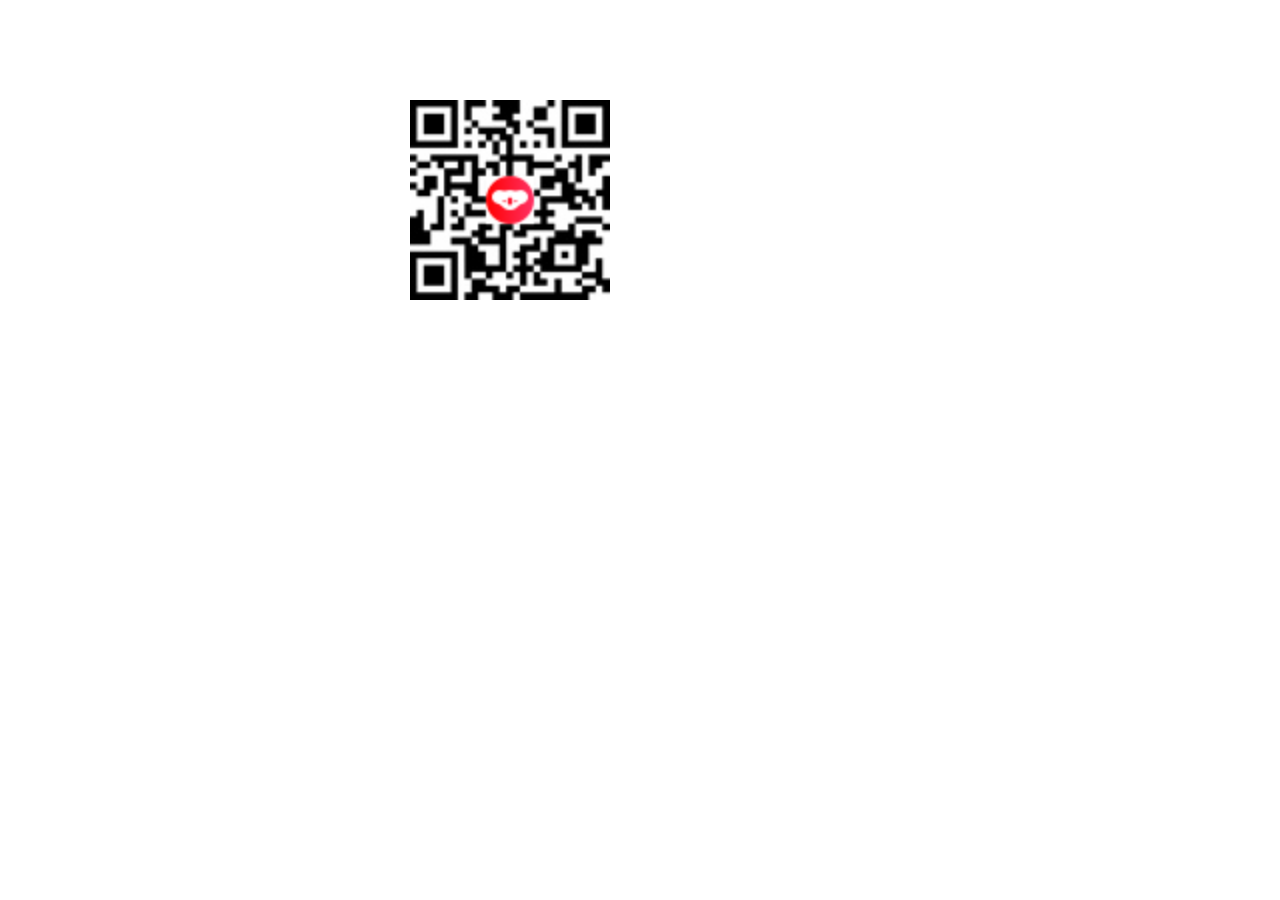
==== commit 976e4b02: "第一次修改" ====
--- a/front-shopping1/src/main/resources/templates/loca.html
+++ b/front-shopping1/src/main/resources/templates/loca.html
@@ -1,75 +1,97 @@
-<!DOCTYPE html>
-<html lang="en" xmlns="http://www.w3.org/1999/xhtml" xmlns:th="http://www.thymeleaf.org">
-<head>
-    <meta charset="UTF-8">
-    <title>URS组件</title>
-    <link rel="stylesheet" href="layui/css/layui.css" media="all">
-</head>
-<body>
-    <div class="layui-carousel" id="test1" lay-filter="carofilter" style="font-size:larger">
-        <div carousel-item>
-            <a
-                    href="https://pages.kaola.com/pages/activity/jpwmb9zcpagesl.shtml?kpm=MTAwMg==.NDU5Ng==.NzIyNTQ=.MQ==@@M2VhLjFkYjBhOC40LjExYWQwZmEtMC0xNjViYThj"
-                    target="_blank" _ti="16">
-                <img src="https://haitao.nos.netease.com/a1153d02-8303-4d68-8fad-fd92d86f89ddT1901220955_1920_400.jpg?
-                                        imageView&amp;thumbnail=1920x0&amp;quality=95&amp;type=webp"_ti="16" class=" u-loaded"> </a>
-            <a
-                    href="https://pages.kaola.com/pages/activity/jfccri80pages1.shtml?kpm=MTAwMg==.NDU5Ng==.NzIyNTQ=.Mg==@@M2VhLjFkYjBhOS40LjExYWQwZmItMC0xNjViYThh"
-                    target="_blank" _ti="16"> <img
-                    src="https://haitao.nos.netease.com/419785d6-9fe0-49e1-a9c5-992cddc5311aT1904091528_1920_400.jpg?imageView&amp;thumbnail=1920x0&amp;quality=95&amp;type=webp"
-                    _ti="16" class=" u-loaded"> </a>
-            <a
-                    href="https://pages.kaola.com/pages/activity/jkbx04x8pagerv.shtml?kpm=MTAwMg==.NDU5Ng==.NzIyNTQ=.Mw==@@M2VhLjFkYjBhYS40LjE1NjI5YTctMC0xNjViYThl"
-                    target="_blank" _ti="16"> <img
-                    src="https://haitao.nos.netease.com/0a8e5bb4-fec1-4c53-b65e-4a71732263edT1907031127_1920_400.jpg?imageView&amp;thumbnail=1920x0&amp;quality=95&amp;type=webp"
-                    _ti="16" class=" u-loaded"> </a>
-            <a
-                    href="https://weex.kaola.com/activity/pages/bangdan.html?kpm=MTAwMg==.NDU5Ng==.NzIyNTQ=.NA==@@M2VhLjFkYjBhYi40LjExYWQwZmMtMC0xNjViYThi"
-                    target="_blank" _ti="16"> <img
-                    src="https://haitao.nos.netease.com/8c5df13a-7e46-4853-8986-857ece2975bfT1904091500_1920_400.jpg?imageView&amp;thumbnail=1920x0&amp;quality=95&amp;type=webp"
-                    _ti="16" class=" u-loaded"> </a>
-            <a
-                    href="https://pages.kaola.com/pages/activity/bimaibangdan.shtml?kpm=MTAwMg==.NDU5Ng==.NzIyNTQ=.NQ==@@M2VhLjFkYTVmOC40LjExYWQwZjctMC0xNjViYThm"
-                    target="_blank" _ti="16"> <img
-                    src="https://haitao.nos.netease.com/51a10ed3-43bd-4429-b6e2-4746a66dd02eT1904091504_1920_400.jpg?imageView&amp;thumbnail=1920x0&amp;quality=95&amp;type=webp"
-                    _ti="16" class=" u-loaded"> </a>
-            <!--<div style="background-color:red">条目1</div>
-            <div style="background-color:green">条目2</div>
-            <div style="background-color:blue">条目3</div>
-            <div style="background-color:mediumorchid">条目4</div>
-            <div style="background-color:orange">条目5</div>-->
+<!DOCTYPE HTML>
+<html>
+    <head>
+        <style>
+            #outerdiv{
+                height:220px;
+                width:460px;
+                margin:20px auto;
+            }
+            .imgcontainer{
+                width:200px;
+                height:200px;
+                display:inline-block;
+                position:relative;
+
+            }
+
+            #rightdiv{
+                overflow:hidden;
+                margin-left:30px;
+                display:none;
+            }
+
+            #overlayout{
+                width:100px;
+                height:100px;
+                background-color:#3958dd8c;
+                left:0px;
+                top:0px;
+                position:absolute;
+                display:none;
+            }
+            #movediv{
+                width:100%;
+                height:100%;
+                position:absolute;
+                left:0px;
+                top:0px;
+                cursor: move;
+            }
+            body{
+                margin:0 auto;
+            }
+        </style>
+    </head>
+    <body>
+        <div id="outerdiv" style="margin-top: 100px">
+            <div id="leftdiv" class="imgcontainer" >
+                <img id="srcimg"
+                     src="img/48b72cfe-e953-4164-b0bd-b0cf7ba557d5.png" width="100%" height="100%"/>
+                <div id="overlayout"  ></div>
+                <div id="movediv" onmouseenter="showHideImg(true)"
+                     onmouseleave="showHideImg(false)"
+                     onmousemove="expandImg(event)"></div>
+            </div>
+            <div id="rightdiv" class="imgcontainer">
+                <img id="expand_img" src="img/48b72cfe-e953-4164-b0bd-b0cf7ba557d5.png" width="200%" height="200%"/>
+            </div>
         </div>
-    </div>
-    <script src="layui/layui.all.js"></script>
-    <!-- 条目中可以是任意内容，如：<img src=""> -->
-    <script>
-        layui.use('carousel', function () {
-            var carousel = layui.carousel;
-            //***************************建造实例
-            var ins=carousel.render({
-                elem: '#test1'
-                , width: '100%'     //设置容器宽度
-                , height:'400px'
-                , arrow: 'always'    //始终显示箭头，可选hover,none
-                ,anim: 'fade'    //切换动画方式，可选fade,default,updown
-                , full: false        //全屏
-                , autoplay: true     //自动切换
-                , interval: 2500     //自动切换的时间间隔
-                , index: 3           //初始化时item索引,默认时0
-                , indicator:'inside' //指示器位置，可选outside,none
-            });
+        <script >
+            var target_img = document.getElementById("expand_img");
+            function expandImg(e){
+                var x = e.offsetX,y = e.offsetY;
+                if(x<=50){
+                    x=0;
+                }else if(x<=150){
+                    x=x-50;
+                }else{
+                    x=100;
+                }
+                if(y<=50){
+                    y=0;
+                }else if(y<=150){
+                    y=y-50;
+                }else{
+                    y=100;
+                }
+                overlayout.style.left=x+"px";
+                overlayout.style.top=y+"px";
 
-            //**************************监听轮播切换事件
-            carousel.on('change(carofilter)', function (obj) { //test1来源于对应HTML容器的 lay-filter="test1" 属性值
-                console.log(obj.index);     //当前条目的索引
-                console.log(obj.prevIndex); //上一个条目的索引
-                console.log(obj.item);      //当前条目的元素对象
-            });
+                target_img.style.marginLeft= -1*x*2 +"px";
+                target_img.style.marginTop= -1*y*2 +"px";
+            }
 
-            //****************************重置轮播
-            //var ins = carousel.render(options);
-            ins.reload({arrow:'hover'});//将arror从alway变成hover
-        });
-    </script>
-</body>
+            function showHideImg(flag){
+                if(flag){//展示 right-div.
+                    document.getElementById("rightdiv").style.display="inline-block";
+                    overlayout.style.display="block";
+                }else{//隐藏 right-div.
+                    document.getElementById("rightdiv").style.display="none";
+                    overlayout.style.display="none";
+                }
+
+            }
+        </script>
+    </body>
 </html>